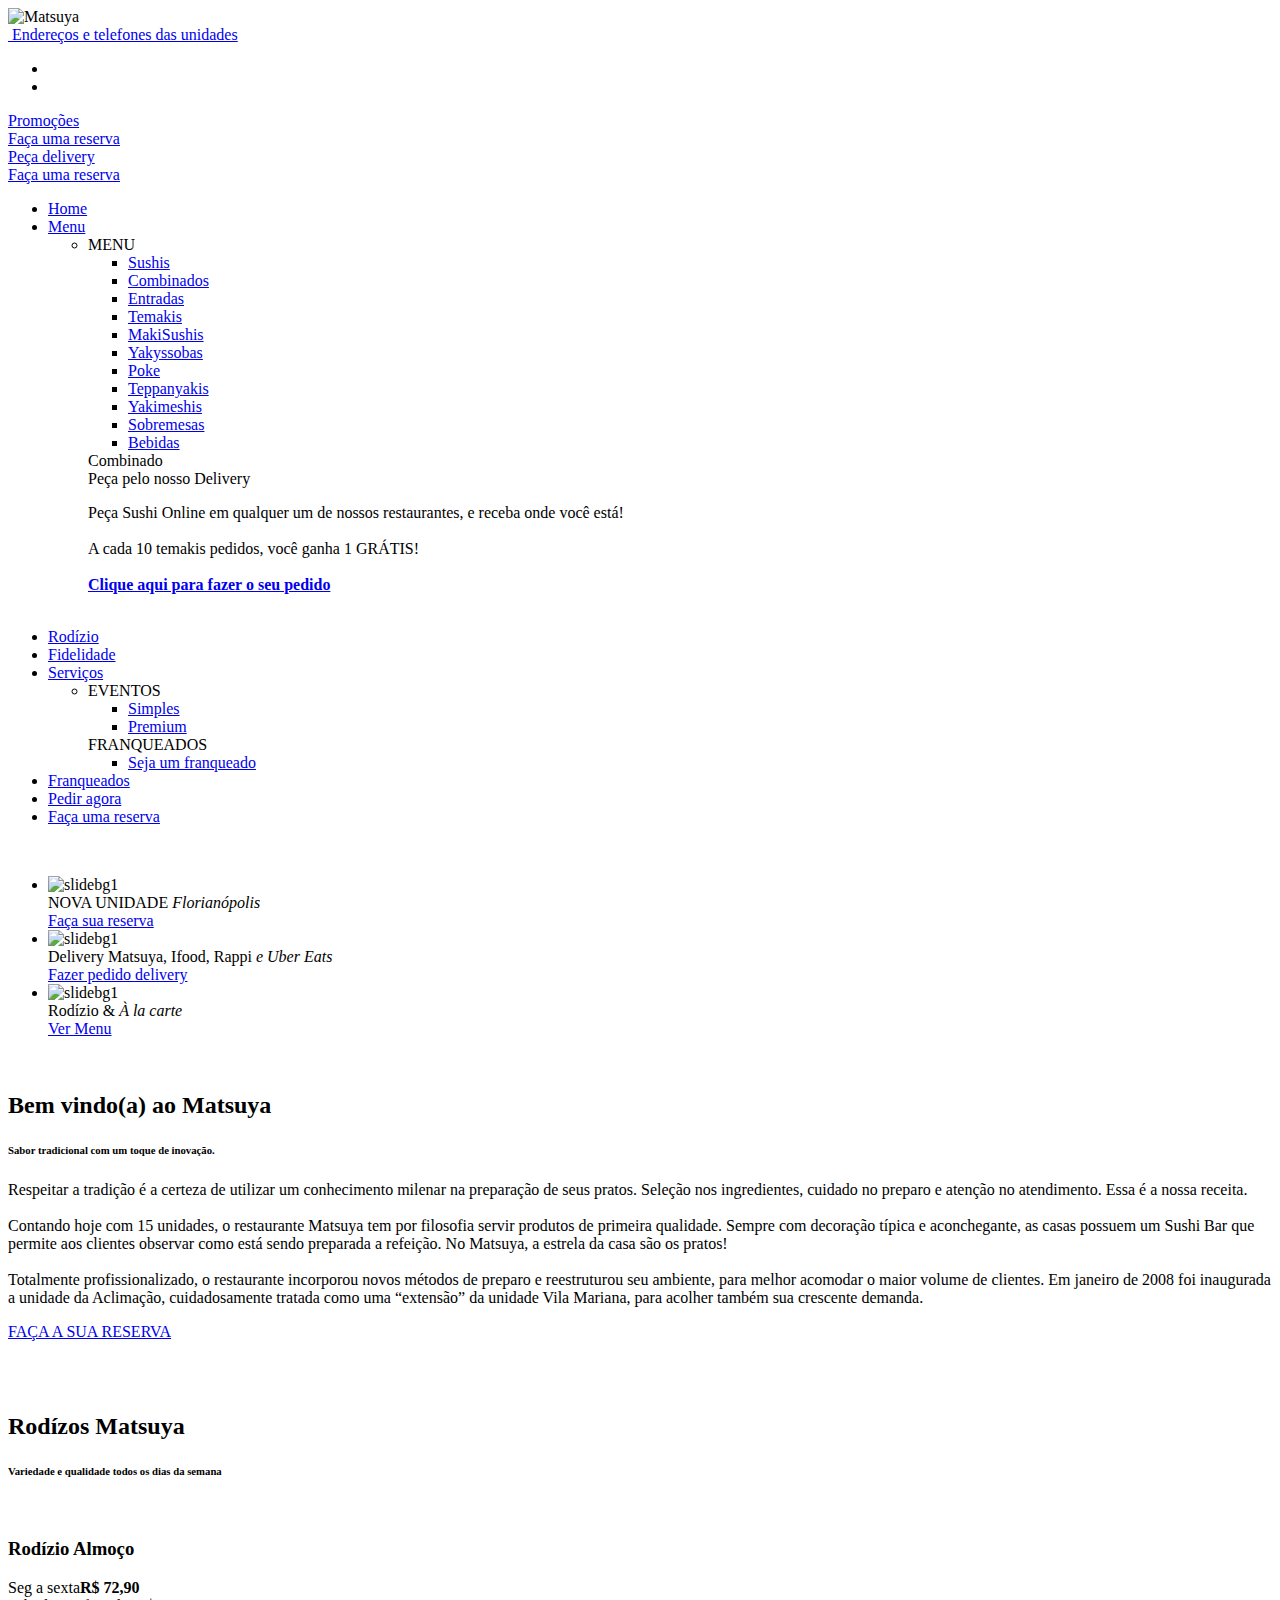
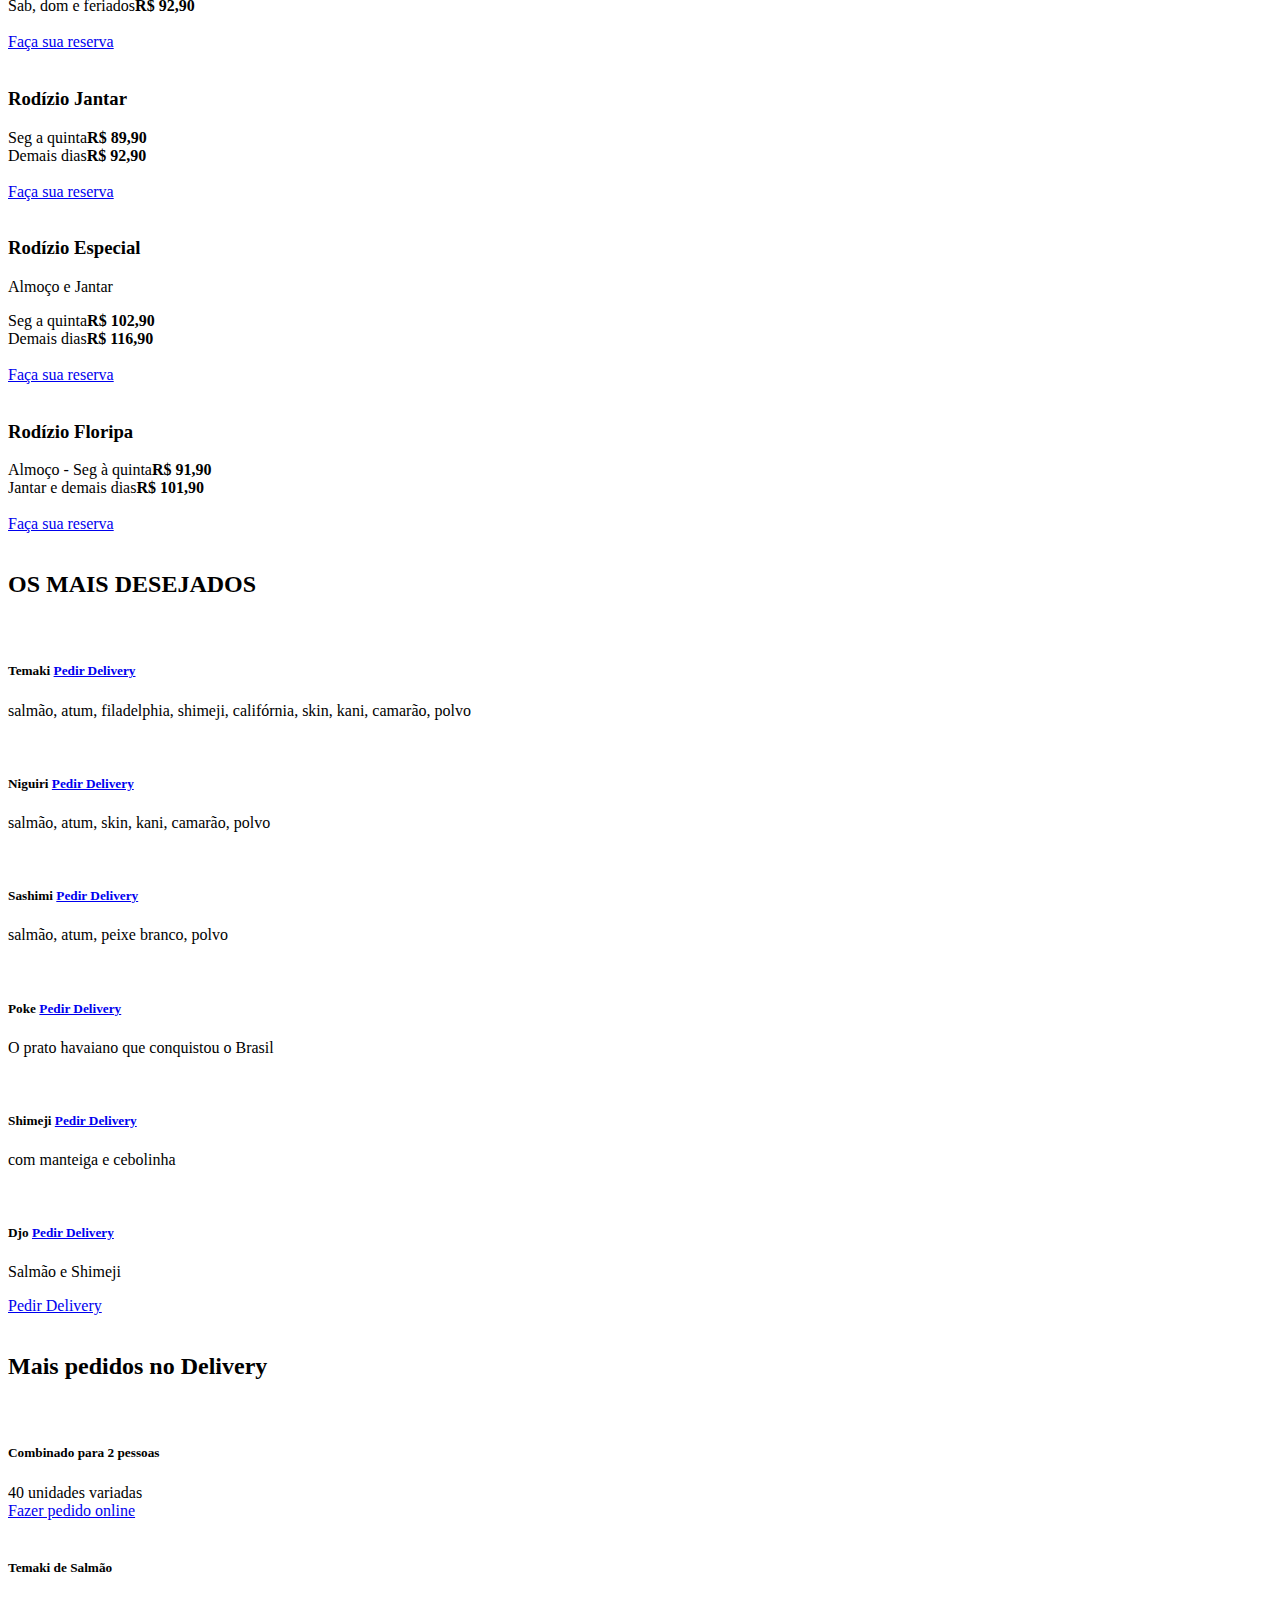
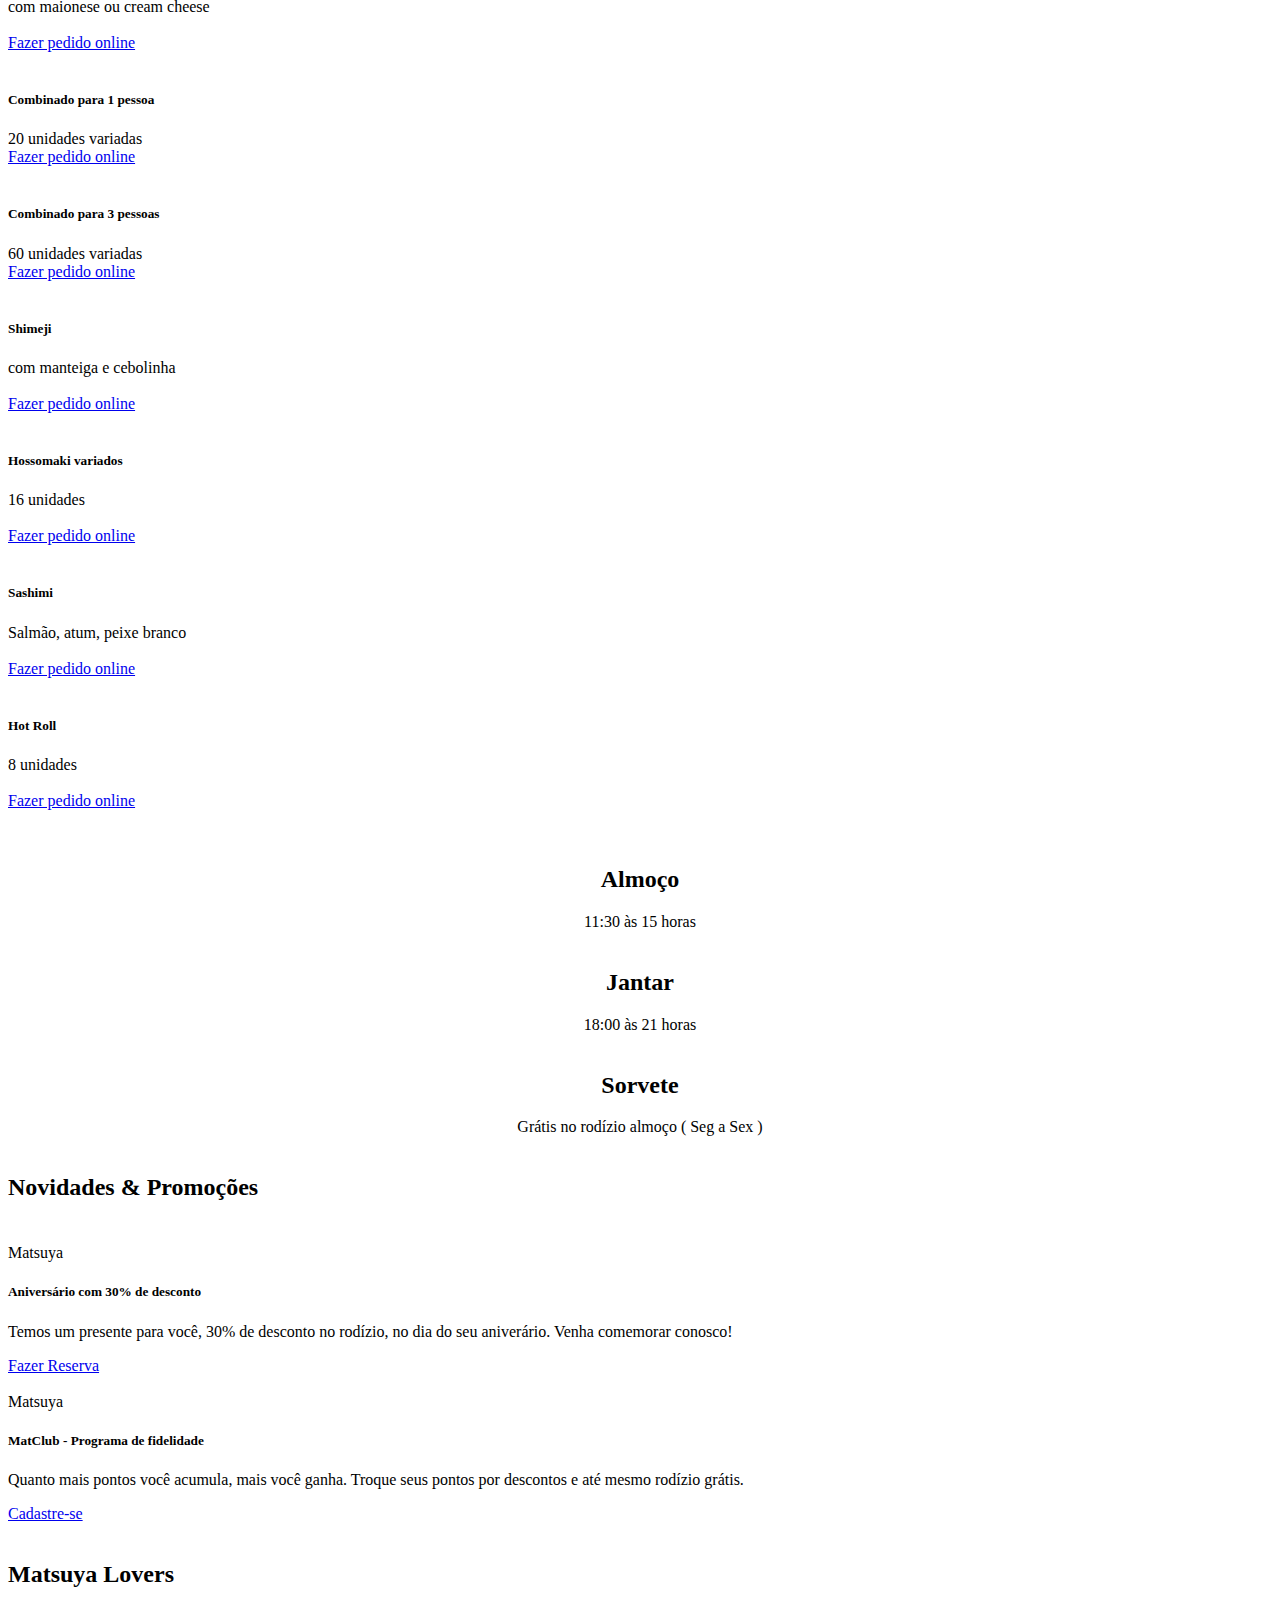
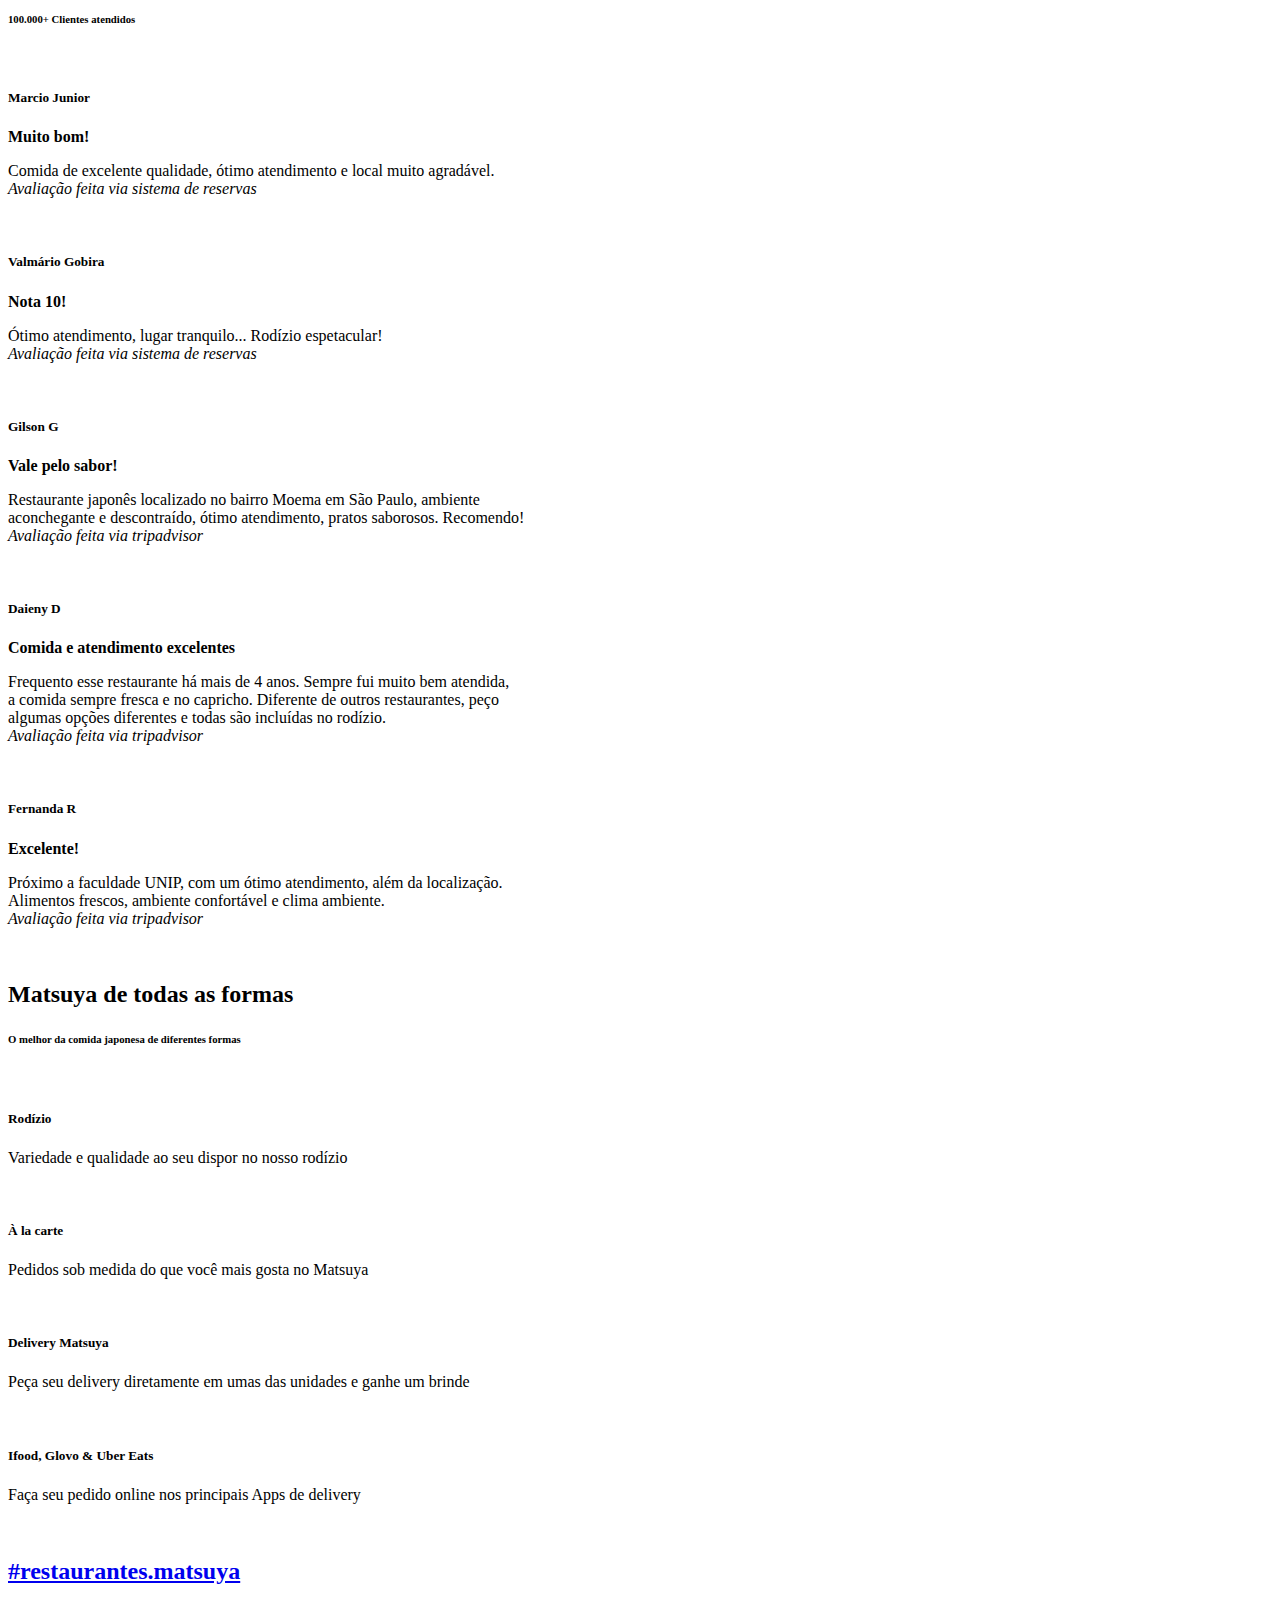
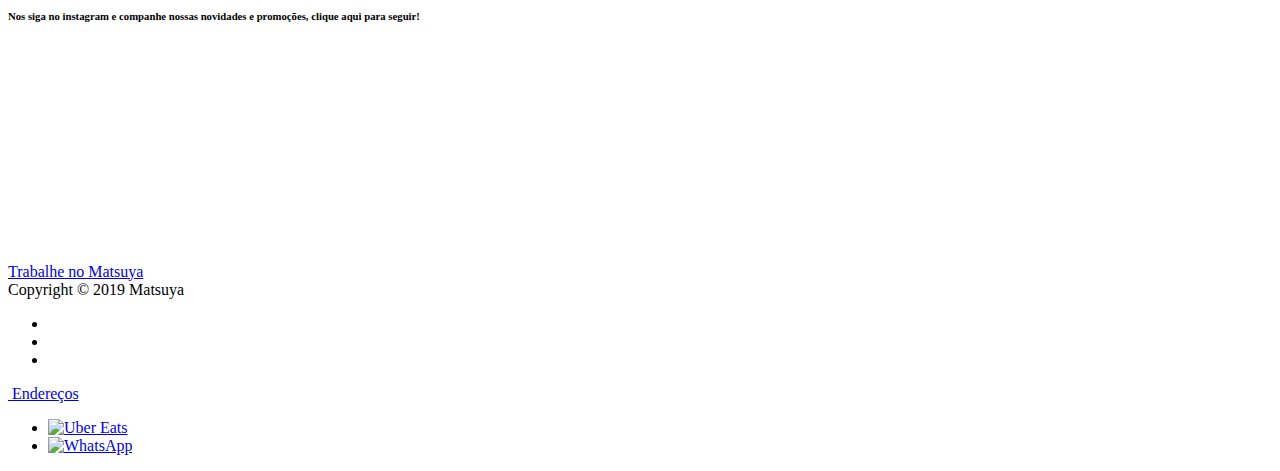
==== index.html @ e3bfd345 "restaurante" ====
<!DOCTYPE html><html lang="pt">

<head>
	<meta http-equiv="Content-Type" content="text/html; charset=utf-8">
	<meta http-equiv="X-UA-Compatible" content="IE=edge">
	<meta name="viewport" content="width=device-width, initial-scale=1">
	<title>Matsuya - Restaurante Japon&ecirc;s - Rod&iacute;zio completo, &Agrave; la carte e Delivery</title>
	<link href="lobi/font-awesome/css/font-awesome.min.css" rel="stylesheet" />
	<link href="lobi/demo/demo.css" rel="stylesheet" />
	<link href="lobi/bootstrap/dist/css/bootstrap.min.css" rel="stylesheet" />
	<link href="lobi/dist/css/Lobibox.min.css" rel="stylesheet" />
	<link href="lobi/css/lobibox.css" rel="stylesheet" />
	<script src="http://code.jquery.com/jquery-3.1.1.min.js"></script>
	<link href="plugin/bootstrap/bootstrap.css" rel="stylesheet" />
	<link href="plugin/bootstrap/datepicker.css" rel="stylesheet" />
	<link href="plugin/font-awesome/font-awesome.css" rel="stylesheet" />
	<link href="plugin/form-field/jquery.formstyler.css" rel="stylesheet" />
	<link href="plugin/revolution-plugin/extralayers.css" rel="stylesheet" />
	<link href="plugin/revolution-plugin/settings.css" rel="stylesheet" />
	<link href="plugin/owl-carousel/owl.carousel.css" rel="stylesheet" />
	<link href="plugin/owl-carousel/owl.theme.default.css" rel="stylesheet" />
	<link href="plugin/slick-slider/slick-theme.css" rel="stylesheet" />
	<link href="plugin/magnific/magnific-popup.css" rel="stylesheet" />
	<link href="plugin/scroll-bar/jquery.mCustomScrollbar.css" rel="stylesheet" />
	<link href="plugin/animation/animate.min.css" rel="stylesheet" />
	<link href="css/theme.css" rel="stylesheet" />
	<link href="css/responsive.css" rel="stylesheet" />
	<!--[if lt IE 9]>
      <script src="https://oss.maxcdn.com/html5shiv/3.7.3/html5shiv.min.js"></script>
      <script src="https://oss.maxcdn.com/respond/1.4.2/respond.min.js"></script>
    <![endif]-->
	<link href="/apple-touch-icon.png" rel="apple-touch-icon" sizes="180x180" />
	<link href="/favicon-32x32.png" rel="icon" sizes="32x32" type="image/png" />
	<link href="/favicon-16x16.png" rel="icon" sizes="16x16" type="image/png" />
	<link href="/site.webmanifest" rel="manifest" />
	<link color="#5bbad5" href="/safari-pinned-tab.svg" rel="mask-icon" />
	<meta name="msapplication-TileColor" content="#da532c">
	<meta name="theme-color" content="#ffffff"><!-- Global site tag (gtag.js) - Google Analytics -->
	<script async src="https://www.googletagmanager.com/gtag/js?id=UA-86337614-1"></script>
	<script>
		window.dataLayer = window.dataLayer || [];
		function gtag() { dataLayer.push(arguments); }
		gtag('js', new Date());

		gtag('config', 'UA-86337614-1');
	</script>
</head>

<body>
	<!-- Page pre loader -->
	<div id="pre-loader">
		<div class="loader-holder">
			<div class="frame"><img alt="Matsuya" src="images/Preloader.gif" /></div>
		</div>
	</div>

	<div class="wrapper">
		<!-- Start Header -->
		<header>
			<div class="header-part header-reduce sticky">
				<div class="header-top">
					<div class="container">
						<div class="header-top-inner">
							<div class="header-top-left"><a class="top-cell" href="reserva-online.html"><img alt="" src="images/fon.png" /> <span>Endere&ccedil;os e telefones das unidades</span></a></div>

							<div class="header-top-right">
								<div class="social-top">
									<ul>
										<li><a href="https://www.facebook.com/restaurantes.matsuya/" target="_blank"><i class="fa fa-facebook" aria-hidden="true"></i></a></li>
										<li><a href="https://www.instagram.com/restaurantes.matsuya" target="_blank"><i class="fa fa-instagram" aria-hidden="true"></i></a></li>
									</ul>
								</div>
							</div>
						</div>
					</div>
				</div>

				<div class="header-bottom">
					<div class="container">
						<div class="header-info">
							<div class="header-info-inner">
								<div class="book-table header-collect"><a href="reserva-online.html"><img alt="" src="images/icon-basket-original.png" />Promoções</a></div>
								<div class="book-table header-collect book-md"><a href="reserva-online.html"><img alt="" src="images/icon-table.png" />Fa&ccedil;a uma reserva</a></div>
								<div class="shop-cart header-collect"><a href="javascript:;"><img alt="" src="images/icon-basket.png" />Pe&ccedil;a delivery</a></div>
							</div>
						</div>

						<div class="menu-icon">
							<a href="#" class="hambarger">
								<span class="bar-1"></span>
								<span class="bar-2"></span>
								<span class="bar-3"></span>
							</a>
						</div>

						<div class="book-table header-collect book-sm"><a data-target="#booktable" data-toggle="modal" href="#"><img alt="" src="images/icon-table.png" />Fa&ccedil;a uma reserva</a></div>

						<div class="menu-main">
							<ul>
								<li class="no-child"><a href="index.html">Home</a></li>
								<li class="mega-menu"><a href="cardapio.html">Menu</a>
									<ul class="drop-nav">
										<li>
											<div class="drop-mega-part">
												<div class="row">
													<div class="col-md-5 col-sm-12 col-xs-12"><span class="mega-title">MENU</span>
														<div class="row">
															<div class="col-md-6 col-sm-12 col-xs-12">
																<ul>
																	<li><a href="cardapio.html">Sushis</a></li>
																	<li><a href="cardapio.html">Combinados</a></li>
																	<li><a href="cardapio.html">Entradas</a></li>
																	<li><a href="cardapio.html">Temakis</a></li>
																	<li><a href="cardapio.html">MakiSushis</a></li>
																	<li><a href="cardapio.html">Yakyssobas</a></li>
																	<li><a href="cardapio.html">Poke</a></li>
																</ul>
															</div>

															<div class="col-md-6 col-sm-12 col-xs-12">
																<ul>
																	<li><a href="cardapio.html">Teppanyakis</a></li>
																	<li><a href="cardapio.html">Yakimeshis</a></li>
																	<li><a href="cardapio.html">Sobremesas</a></li>
																	<li><a href="cardapio.html">Bebidas</a></li>
																</ul>
															</div>
														</div>
													</div>

													<div class="col-md-2 col-sm-12 col-xs-12"><span class="mega-title">Combinado</span> <img alt="" src="images/img13.png" /></div>

													<div class="col-md-5 col-sm-12 col-xs-12">
														<div class="mega-preview"><span class="mega-title">Pe&ccedil;a pelo nosso Delivery</span>

															<p>Pe&ccedil;a Sushi Online em qualquer um de nossos restaurantes, e receba onde voc&ecirc; est&aacute;!<br />
																<br />
																A cada 10 temakis pedidos, voc&ecirc; ganha 1 GR&Aacute;TIS!<br />
																<br />
																<a href="https://www.matsuyadelivery.com.br" target="_blank"><b>Clique aqui para fazer o seu pedido</b></a>
															</p>
														</div>

														<div class="mega-position"><img alt="" src="images/img14.png" /></div>
													</div>
												</div>
											</div>
										</li>
									</ul>
								</li>
								<li class="no-child"><a href="rodizio-comida-japonesa.html">Rod&iacute;zio</a></li>
								<li class="no-child"><a href="fidelidade.html">Fidelidade</a></li>
								<li class="mega-menu"><a href="eventos/">Serviços</a>
									<ul class="drop-nav">
										<li>
											<div class="drop-mega-part">
												<div class="row">
													<div class="col-md-2 col-sm-12 col-xs-12"><span class="mega-title">EVENTOS</span>
														<div class="row">
															<div class="col-md-6 col-sm-12 col-xs-12">
																<ul>
																	<li><a href="eventos/index.html">Simples</a></li>
																	<li><a href="eventos/premium.html">Premium</a></li>
																</ul>
															</div>
														</div>
													</div>
													<div class="col-md-5 col-sm-12 col-xs-12"><span class="mega-title">FRANQUEADOS</span>
														<div class="row">
															<div class="col-md-6 col-sm-12 col-xs-12">
																<ul>
																	<li><a href="franqueados">Seja um franqueado</a></li>
																</ul>
															</div>
														</div>
													</div>
												</div>
											</div>
										</li>
									</ul>
								</li>
								<!-- <li class="no-child"><a href="reserva-online.html">Promo&ccedil;&otilde;es</a></li> -->
								<li class="only-mobile no-child"><a href="franqueados">Franqueados</a></li>
								<li class="only-mobile no-child shop-cart"><a href="javascript:;">Pedir agora</a></li>
								<li class="only-mobile no-child"><a href="reserva-online.html">Faça uma reserva</a></li>
							</ul>
						</div>

						<div class="logo"><a href="index.html"><img alt="" src="images/logo.png" /></a></div>
					</div>
				</div>
			</div>
		</header>
		<!-- End Header -->
		<!-- Start Main -->

		<main>
			<div class="main-part">
				<!-- Start Slider Part -->
				<section class="home-slider">
					<div class="tp-banner-container">
						<div class="tp-banner">
							<ul>
								<li data-masterspeed="1000" data-saveperformance="on" data-slotamount="2" data-thumb="" data-title="Slide" data-transition="zoomout"><img alt="slidebg1" data-bgfit="cover" data-bgposition="center center" data-bgrepeat="no-repeat" data-lazyload="images/slider3.jpg" src="images/dummy.png" /> <!-- LAYERS -->
									<div class="tp-caption very_large_text" data-customin="x:0;y:0;z:0;rotationX:90;rotationY:0;rotationZ:0;scaleX:1;scaleY:1;skewX:0;skewY:0;opacity:0;transformPerspective:200;transformOrigin:50% 0%;" data-customout="x:0;y:0;z:0;rotationX:0;rotationY:0;rotationZ:0;scaleX:0.75;scaleY:0.75;skewX:0;skewY:0;opacity:0;transformPerspective:600;transformOrigin:50% 50%;" data-easing="Back.easeInOut" data-endspeed="300" data-hoffset="0" data-speed="1000" data-start="500" data-x="center" data-y="250">NOVA <span>UNIDADE</span> <i>Florian&oacute;polis</i></div>
									<!-- LAYERS -->

									<div class="tp-caption medium_text" data-customin="x:0;y:0;z:0;rotationX:90;rotationY:0;rotationZ:0;scaleX:1;scaleY:1;skewX:0;skewY:0;opacity:0;transformPerspective:200;transformOrigin:50% 0%;" data-customout="x:0;y:0;z:0;rotationX:0;rotationY:0;rotationZ:0;scaleX:0.75;scaleY:0.75;skewX:0;skewY:0;opacity:0;transformPerspective:600;transformOrigin:50% 50%;" data-easing="Back.easeInOut" data-endspeed="300" data-hoffset="0" data-speed="1000" data-start="500" data-x="center" data-y="340"></div>
									<!-- LAYERS -->

									<div class="tp-caption" data-customin="x:0;y:0;z:0;rotationX:90;rotationY:0;rotationZ:0;scaleX:1;scaleY:1;skewX:0;skewY:0;opacity:0;transformPerspective:200;transformOrigin:50% 0%;" data-customout="x:0;y:0;z:0;rotationX:0;rotationY:0;rotationZ:0;scaleX:0.75;scaleY:0.75;skewX:0;skewY:0;opacity:0;transformPerspective:600;transformOrigin:50% 50%;" data-easing="Back.easeInOut" data-endspeed="300" data-hoffset="0" data-speed="1000" data-start="500" data-x="center" data-y="425"><a class="button-white" href="reserva-online.html">Fa&ccedil;a sua reserva</a></div>
								</li>

								<li data-masterspeed="1000" data-saveperformance="on" data-slotamount="2" data-thumb="" data-title="Slide" data-transition="zoomout"><img alt="slidebg1" data-bgfit="cover" data-bgposition="center center" data-bgrepeat="no-repeat" data-lazyload="images/slider2.jpg" src="images/dummy.png" /> <!-- LAYERS -->
									<div class="tp-caption very_large_text" data-customin="x:0;y:0;z:0;rotationX:90;rotationY:0;rotationZ:0;scaleX:1;scaleY:1;skewX:0;skewY:0;opacity:0;transformPerspective:200;transformOrigin:50% 0%;" data-customout="x:0;y:0;z:0;rotationX:0;rotationY:0;rotationZ:0;scaleX:0.75;scaleY:0.75;skewX:0;skewY:0;opacity:0;transformPerspective:600;transformOrigin:50% 50%;" data-easing="Back.easeInOut" data-endspeed="300" data-hoffset="0" data-speed="1000" data-start="500" data-x="center" data-y="250">Delivery Matsuya, <span>Ifood,</span> Rappi<i> e Uber Eats</i></div>
									<!-- LAYERS -->

									<div class="tp-caption medium_text" data-customin="x:0;y:0;z:0;rotationX:90;rotationY:0;rotationZ:0;scaleX:1;scaleY:1;skewX:0;skewY:0;opacity:0;transformPerspective:200;transformOrigin:50% 0%;" data-customout="x:0;y:0;z:0;rotationX:0;rotationY:0;rotationZ:0;scaleX:0.75;scaleY:0.75;skewX:0;skewY:0;opacity:0;transformPerspective:600;transformOrigin:50% 50%;" data-easing="Back.easeInOut" data-endspeed="300" data-hoffset="0" data-speed="1000" data-start="500" data-x="center" data-y="340"></div>
									<!-- LAYERS -->

									<div class="tp-caption shop-cart" data-customin="x:0;y:0;z:0;rotationX:90;rotationY:0;rotationZ:0;scaleX:1;scaleY:1;skewX:0;skewY:0;opacity:0;transformPerspective:200;transformOrigin:50% 0%;" data-customout="x:0;y:0;z:0;rotationX:0;rotationY:0;rotationZ:0;scaleX:0.75;scaleY:0.75;skewX:0;skewY:0;opacity:0;transformPerspective:600;transformOrigin:50% 50%;" data-easing="Back.easeInOut" data-endspeed="300" data-hoffset="0" data-speed="1000" data-start="500" data-x="center" data-y="425">
										<a class="button-white" href="javascript:;">Fazer pedido delivery</a>
									</div>
								</li>

								<li data-masterspeed="1000" data-saveperformance="on" data-slotamount="2" data-thumb="" data-title="Slide" data-transition="zoomout"><img alt="slidebg1" data-bgfit="cover" data-bgposition="center center" data-bgrepeat="no-repeat" data-lazyload="images/slider1a.jpg" src="images/dummy.png" /> <!-- LAYERS -->
									<div class="tp-caption very_large_text" data-customin="x:0;y:0;z:0;rotationX:90;rotationY:0;rotationZ:0;scaleX:1;scaleY:1;skewX:0;skewY:0;opacity:0;transformPerspective:200;transformOrigin:50% 0%;" data-customout="x:0;y:0;z:0;rotationX:0;rotationY:0;rotationZ:0;scaleX:0.75;scaleY:0.75;skewX:0;skewY:0;opacity:0;transformPerspective:600;transformOrigin:50% 50%;" data-easing="Back.easeInOut" data-endspeed="300" data-hoffset="0" data-speed="1000" data-start="500" data-x="center" data-y="250">Rod&iacute;zio <span>&amp; </span> <i>&Agrave; la carte</i></div>
									<!-- LAYERS -->

									<div class="tp-caption medium_text" data-customin="x:0;y:0;z:0;rotationX:90;rotationY:0;rotationZ:0;scaleX:1;scaleY:1;skewX:0;skewY:0;opacity:0;transformPerspective:200;transformOrigin:50% 0%;" data-customout="x:0;y:0;z:0;rotationX:0;rotationY:0;rotationZ:0;scaleX:0.75;scaleY:0.75;skewX:0;skewY:0;opacity:0;transformPerspective:600;transformOrigin:50% 50%;" data-easing="Back.easeInOut" data-endspeed="300" data-hoffset="0" data-speed="1000" data-start="500" data-x="center" data-y="340"></div>
									<!-- LAYERS -->

									<div class="tp-caption" data-customin="x:0;y:0;z:0;rotationX:90;rotationY:0;rotationZ:0;scaleX:1;scaleY:1;skewX:0;skewY:0;opacity:0;transformPerspective:200;transformOrigin:50% 0%;" data-customout="x:0;y:0;z:0;rotationX:0;rotationY:0;rotationZ:0;scaleX:0.75;scaleY:0.75;skewX:0;skewY:0;opacity:0;transformPerspective:600;transformOrigin:50% 50%;" data-easing="Back.easeInOut" data-endspeed="300" data-hoffset="0" data-speed="1000" data-start="500" data-x="center" data-y="425"><a class="button-white" href="cardapio.html">Ver Menu</a></div>
								</li>
							</ul>
						</div>
					</div>
				</section>
				<!-- End Slider Part -->
				<!-- Start Welcome Part -->

				<section class="welcome-part home-icon" id="reach-to">
					<div class="icon-default"><a class="scroll" href="#reach-to"><img alt="" src="images/scroll-arrow.png" /></a></div>

					<div class="container">
						<div class="build-title">
							<h2>Bem vindo(a) ao Matsuya</h2>

							<h6>Sabor tradicional com um toque de inova&ccedil;&atilde;o.</h6>
						</div>

						<div class="row">
							<div class="col-md-6 col-sm-6 col-xs-12 wow fadeInDown" data-wow-delay="300ms" data-wow-duration="1000ms">
								<p>Respeitar a tradi&ccedil;&atilde;o &eacute; a certeza de utilizar um conhecimento milenar na prepara&ccedil;&atilde;o de seus pratos. Sele&ccedil;&atilde;o nos ingredientes, cuidado no preparo e aten&ccedil;&atilde;o no atendimento. Essa &eacute; a nossa receita.<br />
									<br />
									Contando hoje com 15&nbsp;unidades, o restaurante Matsuya tem por filosofia servir produtos de primeira qualidade. Sempre com decora&ccedil;&atilde;o t&iacute;pica e aconchegante, as casas possuem um Sushi Bar que permite aos clientes observar como est&aacute; sendo preparada a refei&ccedil;&atilde;o. No Matsuya, a estrela da casa s&atilde;o os pratos!<br />
									<br />
									Totalmente profissionalizado, o restaurante incorporou novos m&eacute;todos de preparo e reestruturou seu ambiente, para melhor acomodar o maior volume de clientes. Em janeiro de 2008 foi inaugurada a unidade da Aclima&ccedil;&atilde;o, cuidadosamente tratada como uma &ldquo;extens&atilde;o&rdquo; da unidade Vila Mariana, para acolher tamb&eacute;m sua crescente demanda.
								</p>

								<p><a class="btn-black" href="reserva-online.html">FA&Ccedil;A A SUA RESERVA</a></p>
							</div>

							<div class="col-md-6 col-sm-6 col-xs-12 wow fadeInUp" data-wow-delay="300ms" data-wow-duration="1000ms"><img alt="" src="images/img2.png" /></div>
						</div>
					</div>
				</section>
			</div>
			<!-- End Welcome Part -->
			<!-- Start Dishes Part -->

			<section class="dishes banner-bg invert invert-black home-icon wow fadeInDown" data-background="images/banner1.jpg" data-wow-delay="300ms" data-wow-duration="1000ms">
				<div class="icon-default icon-black" id="r2"><img alt="" src="images/icon5.png" /></div>
				<a id="precorod"></a>

				<div class="container" id="pr">
					<div class="build-title" id="pr">
						<h2>Rod&iacute;zos Matsuya</h2>

						<h6>Variedade e qualidade todos os dias da semana</h6>
					</div>

					<div class="slider multiple-items">
						<div class="product-blog"><img alt="" src="images/product1.png" />
							<h3>Rod&iacute;zio Almo&ccedil;o</h3>
							Seg a sexta<strong class="txt-default">R$ 72,90</strong><br />
							Sab, dom e feriados<strong class="txt-default">R$ 92,90</strong><br />
							&nbsp;
							<div class="tp-caption" data-customin="x:0;y:0;z:0;rotationX:90;rotationY:0;rotationZ:0;scaleX:1;scaleY:1;skewX:0;skewY:0;opacity:0;transformPerspective:200;transformOrigin:50% 0%;" data-customout="x:0;y:0;z:0;rotationX:0;rotationY:0;rotationZ:0;scaleX:0.75;scaleY:0.75;skewX:0;skewY:0;opacity:0;transformPerspective:600;transformOrigin:50% 50%;" data-easing="Back.easeInOut" data-endspeed="300" data-hoffset="0" data-speed="1000" data-start="500" data-x="center" data-y="425"><a class="button-white" href="reserva-online.html">Fa&ccedil;a sua reserva</a></div>
						</div>

						<div class="product-blog"><img alt="" src="images/product2.png" />
							<h3>Rod&iacute;zio Jantar</h3>
							Seg a quinta<strong class="txt-default">R$ 89,90</strong><br />
							Demais dias<strong class="txt-default">R$ 92,90</strong><br />
							&nbsp;
							<div class="tp-caption" data-customin="x:0;y:0;z:0;rotationX:90;rotationY:0;rotationZ:0;scaleX:1;scaleY:1;skewX:0;skewY:0;opacity:0;transformPerspective:200;transformOrigin:50% 0%;" data-customout="x:0;y:0;z:0;rotationX:0;rotationY:0;rotationZ:0;scaleX:0.75;scaleY:0.75;skewX:0;skewY:0;opacity:0;transformPerspective:600;transformOrigin:50% 50%;" data-easing="Back.easeInOut" data-endspeed="300" data-hoffset="0" data-speed="1000" data-start="500" data-x="center" data-y="425"><a class="button-white" href="reserva-online.html">Fa&ccedil;a sua reserva</a></div>
						</div>

						<div class="product-blog"><img alt="" src="images/premium.png" />
							<h3>Rod&iacute;zio Especial</h3>
							<p>Almo&ccedil;o e Jantar</p>
							Seg a quinta<strong class="txt-default">R$ 102,90</strong><br />
							Demais dias<strong class="txt-default">R$ 116,90</strong><br />
							&nbsp;
							<div class="tp-caption" data-customin="x:0;y:0;z:0;rotationX:90;rotationY:0;rotationZ:0;scaleX:1;scaleY:1;skewX:0;skewY:0;opacity:0;transformPerspective:200;transformOrigin:50% 0%;" data-customout="x:0;y:0;z:0;rotationX:0;rotationY:0;rotationZ:0;scaleX:0.75;scaleY:0.75;skewX:0;skewY:0;opacity:0;transformPerspective:600;transformOrigin:50% 50%;" data-easing="Back.easeInOut" data-endspeed="300" data-hoffset="0" data-speed="1000" data-start="500" data-x="center" data-y="425"><a class="button-white" href="reserva-online.html">Fa&ccedil;a sua reserva</a></div>
						</div>

						<div class="product-blog"><img alt="" src="images/product3.png" />
							<h3>Rodízio Floripa</h3>
							Almoço - Seg à quinta<strong class="txt-default">R$ 91,90</strong><br />
							Jantar e demais dias<strong class="txt-default">R$ 101,90</strong><br />
							&nbsp;
							<div class="tp-caption" data-customin="x:0;y:0;z:0;rotationX:90;rotationY:0;rotationZ:0;scaleX:1;scaleY:1;skewX:0;skewY:0;opacity:0;transformPerspective:200;transformOrigin:50% 0%;" data-customout="x:0;y:0;z:0;rotationX:0;rotationY:0;rotationZ:0;scaleX:0.75;scaleY:0.75;skewX:0;skewY:0;opacity:0;transformPerspective:600;transformOrigin:50% 50%;" data-easing="Back.easeInOut" data-endspeed="300" data-hoffset="0" data-speed="1000" data-start="500" data-x="center" data-y="425"><a class="button-white" href="reserva-online.html">Fa&ccedil;a sua reserva</a></div>
						</div>
					</div>
				</div>
			</section>
			<!-- End Dishes Part -->
			<!-- Start Menu Part -->

			<section class="special-menu bg-skeen home-icon wow fadeInDown" data-wow-delay="300ms" data-wow-duration="1000ms">
				<div class="icon-default icon-skeen"><img alt="" src="images/icon6.png" /></div>

				<div class="container">
					<div class="build-title">
						<h2>OS MAIS DESEJADOS</h2>

						<h6></h6>
					</div>

					<div class="menu-wrapper">
						<div class="portfolioContainer row">
							<div class="col-md-6 col-sm-6 col-xs-12 isotope-item breakfast">
								<div class="menu-list shop-cart">
									<span class="menu-list-product"><img alt="" src="images/img3.png" /></span>
									<h5>Temaki <span><a href="javascript:;">Pedir Delivery</a></span></h5>
									<p>salm&atilde;o, atum, filadelphia, shimeji, calif&oacute;rnia, skin, kani, camar&atilde;o, polvo</p>
								</div>
							</div>

							<div class="col-md-6 col-sm-6 col-xs-12 isotope-item lunch">
								<div class="menu-list shop-cart">
									<span class="menu-list-product"><img alt="" src="images/img4.png" /> </span>
									<h5>Niguiri <span><a href="javascript:;">Pedir Delivery</a></span></h5>
									<p>salm&atilde;o, atum, skin, kani, camar&atilde;o, polvo</p>
								</div>
							</div>

							<div class="col-md-6 col-sm-6 col-xs-12 isotope-item dessert">
								<div class="menu-list shop-cart">
									<span class="menu-list-product"><img alt="" src="images/img5.png" /> </span>
									<h5>Sashimi <span><a href="javascript:;">Pedir Delivery</a></span></h5>
									<p>salm&atilde;o, atum, peixe branco, polvo</p>
								</div>
							</div>

							<div class="col-md-6 col-sm-6 col-xs-12 isotope-item dinner">
								<div class="menu-list shop-cart">
									<span class="menu-list-product"><img alt="" src="images/img6.png" /> </span>
									<h5>Poke <span><a href="javascript:;">Pedir Delivery</a></span></h5>
									<p>O prato havaiano que conquistou o Brasil</p>
								</div>
							</div>

							<div class="col-md-6 col-sm-6 col-xs-12 isotope-item freshfood">
								<div class="menu-list shop-cart">
									<span class="menu-list-product"><img alt="" src="images/img7.png" /> </span>
									<h5>Shimeji <span><a href="javascript:;">Pedir Delivery</a></span></h5>
									<p>com manteiga e cebolinha</p>
								</div>
							</div>

							<div class="col-md-6 col-sm-6 col-xs-12 isotope-item freshfood">
								<div class="menu-list shop-cart">
									<span class="menu-list-product"><img alt="" src="images/img8.png" /> </span>
									<h5>Djo <span><a href="javascript:;">Pedir Delivery</a></span></h5>
									<p>Salm&atilde;o e Shimeji</p>
								</div>
							</div>
						</div>

						<div class="btn-outer shop-cart">
							<a class="btn-main btn-shadow" href="javascript:;">Pedir Delivery</a>
						</div>
					</div>
				</div>

				<div class="float-main">
					<div class="icon-top-left"></div>

					<div class="icon-bottom-left"></div>

					<div class="icon-top-right"></div>

					<div class="icon-bottom-right"></div>
				</div>
			</section>
			<!-- End Menu Part -->
			<!-- Start Chef -->

			<section class="chef-part home-icon wow fadeInDown" data-wow-delay="300ms" data-wow-duration="1000ms">
				<div class="icon-default"><img alt="" src="images/icon11.png" /></div>

				<div class="container">
					<div class="build-title">
						<h2>Mais pedidos no Delivery</h2>

						<h6></h6>
					</div>

					<div class="owl-carousel owl-theme chef-slider" data-autoplay="true" data-autotime="5000" data-dots="false" data-items="4" data-laptop="3" data-mobile="1" data-nav="true" data-speed="1800" data-tablet="2">
						<div class="item">
							<div class="chef-blog">
								<div class="chef-inner">
									<div class="chef-member"><img alt="" src="images/chef1.png" /></div>

									<div class="chef-info">
										<h5>Combinado para 2 pessoas</h5>
										<span>40 unidades variadas</span>

										<div class="social-top"><a href="https://www.matsuyadelivery.com.br" target="_blank">Fazer pedido online</a></div>
									</div>
								</div>
							</div>
						</div>

						<div class="item">
							<div class="chef-blog">
								<div class="chef-inner">
									<div class="chef-member"><img alt="" src="images/chef2.png" /></div>

									<div class="chef-info">
										<h5>Temaki de Salm&atilde;o</h5>
										<span>com maionese ou cream cheese</span><br />
										&nbsp;
										<div class="social-top"><a href="https://www.matsuyadelivery.com.br" target="_blank">Fazer pedido online</a></div>
									</div>
								</div>
							</div>
						</div>

						<div class="item">
							<div class="chef-blog">
								<div class="chef-inner">
									<div class="chef-member"><img alt="" src="images/chef4.png" /></div>

									<div class="chef-info">
										<h5>Combinado para 1 pessoa</h5>
										<span>20 unidades variadas</span>

										<div class="social-top"><a href="https://www.matsuyadelivery.com.br" target="_blank">Fazer pedido online</a></div>
									</div>
								</div>
							</div>
						</div>

						<div class="item">
							<div class="chef-blog">
								<div class="chef-inner">
									<div class="chef-member"><img alt="" src="images/chef5.png" /></div>

									<div class="chef-info">
										<h5>Combinado para 3 pessoas</h5>
										<span>60 unidades variadas</span>

										<div class="social-top"><a href="https://www.matsuyadelivery.com.br" target="_blank">Fazer pedido online</a></div>
									</div>
								</div>
							</div>
						</div>

						<div class="item">
							<div class="chef-blog">
								<div class="chef-inner">
									<div class="chef-member"><img alt="" src="images/chef6.png" /></div>

									<div class="chef-info">
										<h5>Shimeji</h5>
										<span>com manteiga e cebolinha</span><br />
										&nbsp;
										<div class="social-top"><a href="https://www.matsuyadelivery.com.br" target="_blank">Fazer pedido online</a></div>
									</div>
								</div>
							</div>
						</div>

						<div class="item">
							<div class="chef-blog">
								<div class="chef-inner">
									<div class="chef-member"><img alt="" src="images/chef7.png" /></div>

									<div class="chef-info">
										<h5>Hossomaki variados</h5>
										<span>16 unidades</span><br />
										&nbsp;
										<div class="social-top"><a href="https://www.matsuyadelivery.com.br" target="_blank">Fazer pedido online</a></div>
									</div>
								</div>
							</div>
						</div>

						<div class="item">
							<div class="chef-blog">
								<div class="chef-inner">
									<div class="chef-member"><img alt="" src="images/chef8.png" /></div>

									<div class="chef-info">
										<h5>Sashimi</h5>
										<span>Salm&atilde;o, atum, peixe branco</span><br />
										&nbsp;
										<div class="social-top"><a href="https://www.matsuyadelivery.com.br" target="_blank">Fazer pedido online</a></div>
									</div>
								</div>
							</div>
						</div>

						<div class="item">
							<div class="chef-blog">
								<div class="chef-inner">
									<div class="chef-member"><img alt="" src="images/chef3.png" /></div>

									<div class="chef-info">
										<h5>Hot Roll</h5>
										<span>8 unidades </span><br />
										&nbsp;
										<div class="social-top"><a href="https://www.matsuyadelivery.com.br" target="_blank">Fazer pedido online</a></div>
									</div>
								</div>
							</div>
						</div>
					</div>
				</div>

				<div class="float-main">
					<div class="icon-top-left"></div>

					<div class="icon-bottom-left"></div>

					<div class="icon-top-right"></div>
				</div>
			</section>
			<!-- End Chef -->
			<!-- Start Food Hours -->

			<section class="food-hours home-icon wow fadeInDown" data-stellar-background-ratio="0.5" data-stellar-offset-parent="true" data-wow-delay="300ms" data-wow-duration="1000ms" style="background-image: url('images/banner2.jpg');">
				<div class="icon-default icon-gold"><img alt="" src="images/icon19a.png" /></div>

				<div class="container">
					<div class="food-blog">
						<div align="center" class="row">
							<div class="col-md-4 col-sm-4 col-xs-12 food-mxs">
								<div class="food-blog-inner">
									<div class="food-item">
										<div class="food-item-inner"><img alt="" src="images/icon16.png" /></div>
									</div>

									<h2>Almo&ccedil;o</h2>
									<span>11:30 &agrave;s 15 horas</span>
								</div>
							</div>

							<div class="col-md-4 col-sm-4 col-xs-12 food-mxs">
								<div class="food-blog-inner">
									<div class="food-item">
										<div class="food-item-inner"><img alt="" src="images/icon17.png" /></div>
									</div>

									<h2>Jantar</h2>
									<span>18:00 &agrave;s 21 horas</span>
								</div>
							</div>

							<div class="col-md-4 col-sm-4 col-xs-12 food-mxs">
								<div class="food-blog-inner">
									<div class="food-item">
										<div class="food-item-inner"><img alt="" src="images/icon18.png" /></div>
									</div>

									<h2>Sorvete</h2>
									<span>Gr&aacute;tis no rod&iacute;zio almo&ccedil;o ( Seg a Sex )</span>
								</div>
							</div>
						</div>
					</div>
				</div>
			</section>
			<!-- End Food Hours -->
			<!-- Start Feature Blog -->

			<section class="feature-blog-wrap bg-skeen home-icon wow fadeInDown" data-wow-delay="300ms" data-wow-duration="1000ms">
				<div class="icon-default icon-skeen"><img alt="" src="images/icon20.png" /></div>

				<div class="container">
					<div class="build-title">
						<h2>Novidades &amp; Promo&ccedil;&otilde;es</h2>

						<h6></h6>
					</div>

					<div class="feature-blog">
						<div class="owl-carousel owl-theme" data-autoplay="true" data-autotime="5000" data-dots="false" data-items="3" data-laptop="3" data-mobile="1" data-nav="true" data-speed="1800" data-tablet="2">
							<div class="item">
								<div class="feature-img"><img alt="" src="images/feature1.jpg" />
									<!--<div class="date-feature">30%
                                            <br> <small>OFF</small></div>!-->
								</div>

								<div class="feature-info"><span>Matsuya</span>

									<h5>Anivers&aacute;rio com 30% de desconto</h5>

									<p>Temos um presente para voc&ecirc;, 30% de desconto no rod&iacute;zio, no dia do seu aniver&aacute;rio. Venha comemorar conosco!</p>
									<a href="reserva-online.html">Fazer Reserva </a>
								</div>
							</div>

							<div class="item">
								<div class="feature-img"><img alt="" src="images/feature2.jpg" />
									<!--<div class="date-feature">20%
                                            <br> <small>OFF</small></div>!-->
								</div>

								<div class="feature-info"><span>Matsuya</span>

									<h5>MatClub - Programa de fidelidade</h5>

									<p>Quanto mais pontos voc&ecirc; acumula, mais voc&ecirc; ganha. Troque seus pontos por descontos e at&eacute; mesmo rod&iacute;zio gr&aacute;tis.</p>
									<a href="fidelidade.html">Cadastre-se </a>
								</div>
							</div>
							<!--  <div class="item">
                                    <div class="feature-img">
                                        <img src="images/feature1.jpg" alt="">
                                        <div class="date-feature">27
                                            <br> <small>may</small></div>
                                    </div>
                                    <div class="feature-info">
                                        <span><i class="icon-user"></i> By Ali TUFAN</span>
                                        <span><i class="icon-comment"></i> 5 Comments</span>
                                        <h5>Easy Sparkling Sangria</h5>
                                        <p>Aptent taciti sociosqu ad litora euismod atras vulputate iltricies etri elit class.</p>
                                        <a href="#">Read More <i class="icon-more"></i></a>
                                    </div>
                                </div>
                                <div class="item">
                                    <div class="feature-img">
                                        <img src="images/feature2.jpg" alt="">
                                        <div class="date-feature">27
                                            <br> <small>may</small></div>
                                    </div>
                                    <div class="feature-info">
                                        <span><i class="icon-user"></i> By Ali TUFAN</span>
                                        <span><i class="icon-comment"></i> 5 Comments</span>
                                        <h5>Disclosue - Real food here</h5>
                                        <p>Aptent taciti sociosqu ad litora euismod atras vulputate iltricies etri elit class.</p>
                                        <a href="#">Read More <i class="icon-more"></i></a>
                                    </div>
                                </div>
                                <div class="item">
                                    <div class="feature-img">
                                        <img src="images/feature3.jpg" alt="">
                                        <div class="date-feature">27
                                            <br> <small>may</small></div>
                                    </div>
                                    <div class="feature-info">
                                        <span><i class="icon-user"></i> By Ali TUFAN</span>
                                        <span><i class="icon-comment"></i> 5 Comments</span>
                                        <h5>The Best Drink on Market</h5>
                                        <p>Aptent taciti sociosqu ad litora euismod atras vulputate iltricies etri elit class.</p>
                                        <a href="#">Read More <i class="icon-more"></i></a>
                                    </div>
                                </div>!-->
						</div>
					</div>
				</div>
			</section>
			<!-- End Feature Blog -->
			<!-- Start Client Say -->

			<section class="client banner-bg invert invert-black home-icon wow fadeInDown" data-background="images/banner3.jpg" data-wow-delay="300ms" data-wow-duration="1000ms">
				<div class="icon-default icon-clientes"><img alt="" src="images/icon21.png" /></div>

				<div class="container">
					<div class="build-title">
						<h2>Matsuya Lovers</h2>

						<h6>100.000+ Clientes atendidos</h6>
					</div>

					<div class="client-say">
						<div class="owl-carousel owl-theme" data-autoplay="true" data-autotime="5000" data-dots="true" data-items="1" data-laptop="1" data-mobile="1" data-nav="false" data-speed="1800" data-tablet="1">
							<div class="item">
								<p><img alt="" src="images/client1.png" /></p>

								<h5>Marcio Junior</h5>

								<p><b>Muito bom!</b></p>

								<p>Comida de excelente qualidade, &oacute;timo atendimento e local muito agrad&aacute;vel.<br />
									<i>Avalia&ccedil;&atilde;o feita via sistema de reservas</i>
								</p>
							</div>

							<div class="item">
								<p><img alt="" src="images/client2.png" /></p>

								<h5>Valm&aacute;rio Gobira</h5>

								<p><b>Nota 10!</b></p>

								<p>&Oacute;timo atendimento, lugar tranquilo... Rod&iacute;zio espetacular!<br />
									<i>Avalia&ccedil;&atilde;o feita via sistema de reservas</i>
								</p>
							</div>

							<div class="item">
								<p><img alt="" src="images/client3.png" /></p>

								<h5>Gilson G</h5>

								<p><b>Vale pelo sabor!</b></p>

								<p>Restaurante japon&ecirc;s localizado no bairro Moema em S&atilde;o Paulo, ambiente<br />
									aconchegante e descontra&iacute;do, &oacute;timo atendimento, pratos saborosos. Recomendo!<br />
									<i>Avalia&ccedil;&atilde;o feita via tripadvisor</i>
								</p>
							</div>

							<div class="item">
								<p><img alt="" src="images/client4.png" /></p>

								<h5>Daieny D</h5>

								<p><b>Comida e atendimento excelentes</b></p>

								<p>Frequento esse restaurante h&aacute; mais de 4 anos. Sempre fui muito bem atendida,<br />
									a comida sempre fresca e no capricho. Diferente de outros restaurantes, pe&ccedil;o<br />
									algumas op&ccedil;&otilde;es diferentes e todas s&atilde;o inclu&iacute;das no rod&iacute;zio.<br />
									<i>Avalia&ccedil;&atilde;o feita via tripadvisor</i>
								</p>
							</div>

							<div class="item">
								<p><img alt="" src="images/client5.png" /></p>

								<h5>Fernanda R</h5>

								<p><b>Excelente!</b></p>

								<p>Pr&oacute;ximo a faculdade UNIP, com um &oacute;timo atendimento, al&eacute;m da localiza&ccedil;&atilde;o.<br />
									Alimentos frescos, ambiente confort&aacute;vel e clima ambiente.<br />
									<i>Avalia&ccedil;&atilde;o feita via tripadvisor</i>
								</p>
							</div>
						</div>
					</div>
				</div>
			</section>
			<!-- End Client Say -->
			<!-- Start Feature list -->

			<section class="bg-skeen feature-list text-center home-icon wow fadeInDown" data-wow-delay="300ms" data-wow-duration="1000ms">
				<div class="icon-default icon-skeen"><img alt="" src="images/icon22.png" /></div>

				<div class="container">
					<div class="build-title">
						<h2>Matsuya de todas as formas</h2>

						<h6>O melhor da comida japonesa de diferentes formas</h6>
					</div>

					<div class="row">
						<div class="col-md-3 col-sm-6 col-xs-12">
							<div class="feature-list-icon">
								<div class="feature-icon-table"><img alt="" src="images/img11.png" /></div>
							</div>

							<h5>Rod&iacute;zio</h5>

							<p>Variedade e qualidade ao seu dispor no nosso rod&iacute;zio</p>
						</div>

						<div class="col-md-3 col-sm-6 col-xs-12">
							<div class="feature-list-icon">
								<div class="feature-icon-table"><img alt="" src="images/img10.png" /></div>
							</div>

							<h5>&Agrave; la carte</h5>

							<p>Pedidos sob medida do que voc&ecirc; mais gosta no Matsuya</p>
						</div>

						<div class="col-md-3 col-sm-6 col-xs-12">
							<div class="feature-list-icon">
								<div class="feature-icon-table"><img alt="" src="images/img12.png" /></div>
							</div>

							<h5>Delivery Matsuya</h5>

							<p>Pe&ccedil;a seu delivery diretamente em umas das unidades e ganhe um brinde</p>
						</div>

						<div class="col-md-3 col-sm-6 col-xs-12">
							<div class="feature-list-icon">
								<div class="feature-icon-table"><img alt="" src="images/img34.png" /></div>
							</div>

							<h5>Ifood, Glovo &amp; Uber Eats</h5>

							<p>Fa&ccedil;a seu pedido online nos principais Apps de delivery</p>
						</div>
					</div>
				</div>
			</section>
			<!-- End Feature list -->
			<!-- Start Instagram -->

			<section class="instagram-main home-icon wow fadeInDown" data-wow-delay="300ms" data-wow-duration="1000ms">
				<div class="icon-default"><img alt="" src="images/icon23.png" /></div>

				<div class="container">
					<div class="build-title">
						<h2><a href="https://www.instagram.com/restaurantes.matsuya/" target="_blank">#restaurantes.matsuya</a></h2>

						<h6>Nos siga no instagram e companhe nossas novidades e promo&ccedil;&otilde;es, clique aqui para seguir!</h6>
					</div>
				</div>

				<div class="gallery-slider">
					<div class="owl-carousel owl-theme" data-autoplay="true" data-autotime="3000" data-dots="false" data-items="6" data-laptop="5" data-mobile="1" data-nav="true" data-speed="2000" data-tablet="4">
						<div class="item"><a class="magnific-popup" href="https://instagram.fgru5-1.fna.fbcdn.net/vp/231d1cda09b6569c4728235e71ccabba/5B9B9FAC/t51.2885-15/s640x640/sh0.08/e35/31390426_203168176963103_6351756859799502848_n.jpg"><img alt="" class="animated" src="https://instagram.fgru5-1.fna.fbcdn.net/vp/231d1cda09b6569c4728235e71ccabba/5B9B9FAC/t51.2885-15/s640x640/sh0.08/e35/31390426_203168176963103_6351756859799502848_n.jpg" /> </a>

							<div class="gallery-overlay">
								<div class="gallery-overlay-inner"></div>
							</div>
							<a class="magnific-popup" href="https://instagram.fgru5-1.fna.fbcdn.net/vp/231d1cda09b6569c4728235e71ccabba/5B9B9FAC/t51.2885-15/s640x640/sh0.08/e35/31390426_203168176963103_6351756859799502848_n.jpg"> </a>
						</div>

						<div class="item"><a class="magnific-popup" href="https://instagram.fgru5-1.fna.fbcdn.net/vp/1d19bf7fc6e78ed1ec5e1693c35392cf/5B890697/t51.2885-15/s640x640/sh0.08/e35/31338817_188330701789037_1795980316154789888_n.jpg"><img alt="" class="animated" src="https://instagram.fgru5-1.fna.fbcdn.net/vp/1d19bf7fc6e78ed1ec5e1693c35392cf/5B890697/t51.2885-15/s640x640/sh0.08/e35/31338817_188330701789037_1795980316154789888_n.jpg" /> </a>

							<div class="gallery-overlay">
								<div class="gallery-overlay-inner"></div>
							</div>
							<a class="magnific-popup" href="https://instagram.fgru5-1.fna.fbcdn.net/vp/1d19bf7fc6e78ed1ec5e1693c35392cf/5B890697/t51.2885-15/s640x640/sh0.08/e35/31338817_188330701789037_1795980316154789888_n.jpg"> </a>
						</div>

						<div class="item"><a class="magnific-popup" href="https://instagram.fgru5-1.fna.fbcdn.net/vp/09b32db173f98ed28d6cfec110716a5a/5B9CB865/t51.2885-15/s750x750/sh0.08/e35/31326337_2022439164442689_2540810722833596416_n.jpg"><img alt="" class="animated" src="https://instagram.fgru5-1.fna.fbcdn.net/vp/09b32db173f98ed28d6cfec110716a5a/5B9CB865/t51.2885-15/s750x750/sh0.08/e35/31326337_2022439164442689_2540810722833596416_n.jpg" /> </a>

							<div class="gallery-overlay">
								<div class="gallery-overlay-inner"></div>
							</div>
							<a class="magnific-popup" href="https://instagram.fgru5-1.fna.fbcdn.net/vp/09b32db173f98ed28d6cfec110716a5a/5B9CB865/t51.2885-15/s750x750/sh0.08/e35/31326337_2022439164442689_2540810722833596416_n.jpg"> </a>
						</div>

						<div class="item"><a class="magnific-popup" href="https://instagram.fgru5-1.fna.fbcdn.net/vp/df1174b84477ce94dd723d0dffdd0278/5B797E15/t51.2885-15/s640x640/sh0.08/e35/31223492_493291964431083_634866401948991488_n.jpg"><img alt="" class="animated" src="https://instagram.fgru5-1.fna.fbcdn.net/vp/df1174b84477ce94dd723d0dffdd0278/5B797E15/t51.2885-15/s640x640/sh0.08/e35/31223492_493291964431083_634866401948991488_n.jpg" /> </a>

							<div class="gallery-overlay">
								<div class="gallery-overlay-inner"></div>
							</div>
							<a class="magnific-popup" href="https://instagram.fgru5-1.fna.fbcdn.net/vp/df1174b84477ce94dd723d0dffdd0278/5B797E15/t51.2885-15/s640x640/sh0.08/e35/31223492_493291964431083_634866401948991488_n.jpg"> </a>
						</div>

						<div class="item"><a class="magnific-popup" href="https://instagram.fgru5-1.fna.fbcdn.net/vp/3fb61b2bfd7b7906db95103c8e5cb0ab/5B8D6976/t51.2885-15/s640x640/sh0.08/e35/30953924_442971022812060_8155568310084173824_n.jpg"><img alt="" class="animated" src="https://instagram.fgru5-1.fna.fbcdn.net/vp/3fb61b2bfd7b7906db95103c8e5cb0ab/5B8D6976/t51.2885-15/s640x640/sh0.08/e35/30953924_442971022812060_8155568310084173824_n.jpg" /> </a>

							<div class="gallery-overlay">
								<div class="gallery-overlay-inner"></div>
							</div>
							<a class="magnific-popup" href="https://instagram.fgru5-1.fna.fbcdn.net/vp/3fb61b2bfd7b7906db95103c8e5cb0ab/5B8D6976/t51.2885-15/s640x640/sh0.08/e35/30953924_442971022812060_8155568310084173824_n.jpg"> </a>
						</div>

						<div class="item"><a class="magnific-popup" href="https://instagram.fgru5-1.fna.fbcdn.net/vp/e0e9cc47ca0b5473dc9c50315c81358f/5B7730C2/t51.2885-15/s640x640/sh0.08/e35/31198274_2011235265794974_365519549593812992_n.jpg"><img alt="" class="animated" src="https://instagram.fgru5-1.fna.fbcdn.net/vp/e0e9cc47ca0b5473dc9c50315c81358f/5B7730C2/t51.2885-15/s640x640/sh0.08/e35/31198274_2011235265794974_365519549593812992_n.jpg" /> </a>

							<div class="gallery-overlay">
								<div class="gallery-overlay-inner"></div>
							</div>
							<a class="magnific-popup" href="https://instagram.fgru5-1.fna.fbcdn.net/vp/e0e9cc47ca0b5473dc9c50315c81358f/5B7730C2/t51.2885-15/s640x640/sh0.08/e35/31198274_2011235265794974_365519549593812992_n.jpg"> </a>
						</div>

						<div class="item"><a class="magnific-popup" href="https://instagram.fgru5-1.fna.fbcdn.net/vp/56b6eea606cd49a6eebf615450bc8ca6/5B8C09B9/t51.2885-15/s640x640/sh0.08/e35/31270234_1658306730890144_4437553295329853440_n.jpg"><img alt="" class="animated" src="https://instagram.fgru5-1.fna.fbcdn.net/vp/56b6eea606cd49a6eebf615450bc8ca6/5B8C09B9/t51.2885-15/s640x640/sh0.08/e35/31270234_1658306730890144_4437553295329853440_n.jpg" /> </a>

							<div class="gallery-overlay">
								<div class="gallery-overlay-inner"></div>
							</div>
							<a class="magnific-popup" href="https://instagram.fgru5-1.fna.fbcdn.net/vp/56b6eea606cd49a6eebf615450bc8ca6/5B8C09B9/t51.2885-15/s640x640/sh0.08/e35/31270234_1658306730890144_4437553295329853440_n.jpg"> </a>
						</div>

						<div class="item"><a class="magnific-popup" href="https://instagram.fgru5-1.fna.fbcdn.net/vp/9ba240e26dca3c910ce1d24664de34b2/5B9BFF41/t51.2885-15/s640x640/e15/31198420_605973383086841_8743147220888453120_n.jpg"><img alt="" class="animated" src="https://instagram.fgru5-1.fna.fbcdn.net/vp/9ba240e26dca3c910ce1d24664de34b2/5B9BFF41/t51.2885-15/s640x640/e15/31198420_605973383086841_8743147220888453120_n.jpg" /> </a>

							<div class="gallery-overlay">
								<div class="gallery-overlay-inner"></div>
							</div>
							<a class="magnific-popup" href="https://instagram.fgru5-1.fna.fbcdn.net/vp/9ba240e26dca3c910ce1d24664de34b2/5B9BFF41/t51.2885-15/s640x640/e15/31198420_605973383086841_8743147220888453120_n.jpg"> </a>
						</div>

						<div class="item"><a class="magnific-popup" href="https://instagram.fgru5-1.fna.fbcdn.net/vp/b69690a41c3e12f49a19d9a92d66e9e7/5B996D1D/t51.2885-15/s640x640/e15/30856090_1946461808997535_4399986418982584320_n.jpg"><img alt="" class="animated" src="https://instagram.fgru5-1.fna.fbcdn.net/vp/b69690a41c3e12f49a19d9a92d66e9e7/5B996D1D/t51.2885-15/s640x640/e15/30856090_1946461808997535_4399986418982584320_n.jpg" /> </a>

							<div class="gallery-overlay">
								<div class="gallery-overlay-inner"></div>
							</div>
							<a class="magnific-popup" href="https://instagram.fgru5-1.fna.fbcdn.net/vp/b69690a41c3e12f49a19d9a92d66e9e7/5B996D1D/t51.2885-15/s640x640/e15/30856090_1946461808997535_4399986418982584320_n.jpg"> </a>
						</div>

						<div class="item"><a class="magnific-popup" href="https://instagram.fgru5-1.fna.fbcdn.net/vp/79714687c7085cddf13930598201954c/5B7C9E99/t51.2885-15/e15/30829352_2176570895909013_3835687854420262912_n.jpg"><img alt="" class="animated" src="https://instagram.fgru5-1.fna.fbcdn.net/vp/79714687c7085cddf13930598201954c/5B7C9E99/t51.2885-15/e15/30829352_2176570895909013_3835687854420262912_n.jpg" /> </a>

							<div class="gallery-overlay">
								<div class="gallery-overlay-inner"></div>
							</div>
							<a class="magnific-popup" href="https://instagram.fgru5-1.fna.fbcdn.net/vp/79714687c7085cddf13930598201954c/5B7C9E99/t51.2885-15/e15/30829352_2176570895909013_3835687854420262912_n.jpg"> </a>
						</div>

						<div class="item"><a class="magnific-popup" href="https://instagram.fgru5-1.fna.fbcdn.net/vp/af3a9717ae743dbeed10b6a02fe8181a/5B852838/t51.2885-15/s640x640/e15/30604659_295923224276970_4317452832774029312_n.jpg"><img alt="" class="animated" src="https://instagram.fgru5-1.fna.fbcdn.net/vp/af3a9717ae743dbeed10b6a02fe8181a/5B852838/t51.2885-15/s640x640/e15/30604659_295923224276970_4317452832774029312_n.jpg" /> </a>

							<div class="gallery-overlay">
								<div class="gallery-overlay-inner"></div>
							</div>
							<a class="magnific-popup" href="https://instagram.fgru5-1.fna.fbcdn.net/vp/af3a9717ae743dbeed10b6a02fe8181a/5B852838/t51.2885-15/s640x640/e15/30604659_295923224276970_4317452832774029312_n.jpg"> </a>
						</div>
					</div>
				</div>
			</section>
			<!-- End Instagram -->
		</main>
	</div>
	<!-- End Main -->
	<!-- Start Footer -->

	<footer>
		<div class="footer-part wow fadeInDown" data-wow-delay="300ms" data-wow-duration="1000ms">
			<div class="icon-default icon-dark"><img alt="" src="images/logo-footer.png" /></div>

			<div class="container">
				<div class="copy-right">
					<div class="row">
						<div class="col-md-6 col-sm-6 col-xs-12 copyright-before"><span><a href="mailto:rhcentral@matsuya.com.br?subject=Trabalhe no Matsuya">Trabalhe no Matsuya</a></span><br />
							<span>Copyright &copy; 2019 Matsuya&nbsp;</span>
						</div>

						<div class="col-md-6 col-sm-6 col-xs-12 copyright-after">
							<div class="social-round">
								<ul>
									<li></li>
									<li></li>
									<li></li>
								</ul>
							</div>
						</div>
					</div>
				</div>
			</div>

			<div class="icon-find"><a href="reservas-online.html"><img alt="" src="images/location.png" /> <span>Endere&ccedil;os</span> </a></div>
		</div>

		<div id="deliveryModal" class="delivery-modal">
			<div class="content">
				<ul>
					<li><a href="https://linktr.ee/ubermatsuya" target="_blank"><img src="images/logo-uber-eats.png" alt="Uber Eats"></a></li>
					<li><a href="https://linktr.ee/matsuya" target="_blank"><img src="images/whatsapp-logo.png" alt="WhatsApp"></a></li>
				</ul>
			</div>
		</div>
		<div class="bg-dark"></div>

	</footer>
	<!-- End Footer -->
	<!-- Back To Top Arrow -->
	<script src="js/jquery.min.js"></script>
	<script src="plugin/bootstrap/bootstrap.min.js"></script>
	<script src="plugin/bootstrap/bootstrap-datepicker.js"></script>
	<script src="https://maps.googleapis.com/maps/api/js?key=AIzaSyAf6My1Jfdi1Fmj-DUmX_CcNOZ6FLkQ4Os"></script>
	<script src="plugin/form-field/jquery.formstyler.min.js"></script>
	<script src="plugin/revolution-plugin/jquery.themepunch.plugins.min.js"></script>
	<script src="plugin/revolution-plugin/jquery.themepunch.revolution.min.js"></script>
	<script src="plugin/owl-carousel/owl.carousel.min.js"></script>
	<script src="plugin/slick-slider/slick.min.js"></script>
	<script src="plugin/isotop/isotop.js"></script>
	<script src="plugin/isotop/packery-mode.pkgd.min.js"></script>
	<script src="plugin/magnific/jquery.magnific-popup.min.js"></script>
	<script src="plugin/scroll-bar/jquery.mCustomScrollbar.concat.min.js"></script>
	<script src="plugin/animation/wow.min.js"></script>
	<script src="plugin/parallax/jquery.stellar.js"></script>
	<script src="js/app.js"></script>
	<script src="js/script.js"></script>
	<script>
		function timedText() {
			setTimeout(myTimeout1, 5000)
			setTimeout(myTimeout2, 18000)
			setTimeout(myTimeout3, 38000)
			setTimeout(myTimeout4, 59000)
			setTimeout(myTimeout5, 89000)
			setTimeout(myTimeout6, 149000)
		}
		function myTimeout1() {
			document.getElementById('miniInfoRounded').click();
		}
		function myTimeout2() {
			document.getElementById('miniSuccessRounded').click();
		}
		function myTimeout3() {
			document.getElementById('miniWarningRounded').click();
		}
		function myTimeout4() {
			document.getElementById('miniInfoRounded1').click();
		}
		function myTimeout5() {
			document.getElementById('miniWarningRounded1').click();
		}
		function myTimeout6() {
			document.getElementById('miniWarningRounded1').click();
		}


		if (/Android|webOS|iPhone|iPad|iPod|BlackBerry|IEMobile|Opera Mini/i.test(navigator.userAgent)) {
			// Close Modal
			$('.shop-cart a').on('click', function () {
				$("#deliveryModal").css('display', 'flex');
				$('.bg-dark').fadeIn();
			});

			$("#deliveryModal").click(function () {
				$("#deliveryModal").fadeOut();
				$('.bg-dark').fadeOut();
			});
		}
		else {
			// Close Modal
			$('.shop-cart a').on('click', function () {
				$("#deliveryModal").css('display', 'flex');
				$('.bg-dark').fadeIn();
			});

			$(document).click(function (event) {
				if (!$(event.target).closest(".delivery-modal, .shop-cart a").length) {
					$("#deliveryModal").fadeOut();
					$('.bg-dark').fadeOut();
				}
			});
		}

	</script>
	<script src="lobi/lib/jquery.1.11.min.js"></script>
	<script src="lobi/dist/js/Lobibox.min.js"></script><!-- If you do not need both (messageboxes and notifications) you can inclue only one of them -->
	<script src="lobi/dist/js/messageboxes.min.js"></script>
	<script src="lobi/dist/js/notifications.min.js"></script>
	<script src="lobi/bootstrap/dist/js/bootstrap.min.js"></script>
	<script src="lobi/js/Lobibox.js"></script>
	<script src="lobi/demo/demo.js"></script>

	<fieldset id="botao">
		<h3>Rounded corners <span class="label label-danger">new</span></h3>

		<div class="bs-example"><button class="btn btn-default" id="miniDefaultRounded">Default</button><button class="btn btn-info" id="miniInfoRounded">Info</button><button class="btn btn-warning" id="miniWarningRounded">Warning</button><button class="btn btn-success" id="miniErrorRounded1">Error</button><button class="btn btn-success" id="miniSuccessRounded">Success</button><button class="btn btn-info" id="miniInfoRounded1">Info</button></div>
	</fieldset>
	<style type="text/css">
		#botao {
			display: none;
		}
	</style>
</body>

</html>
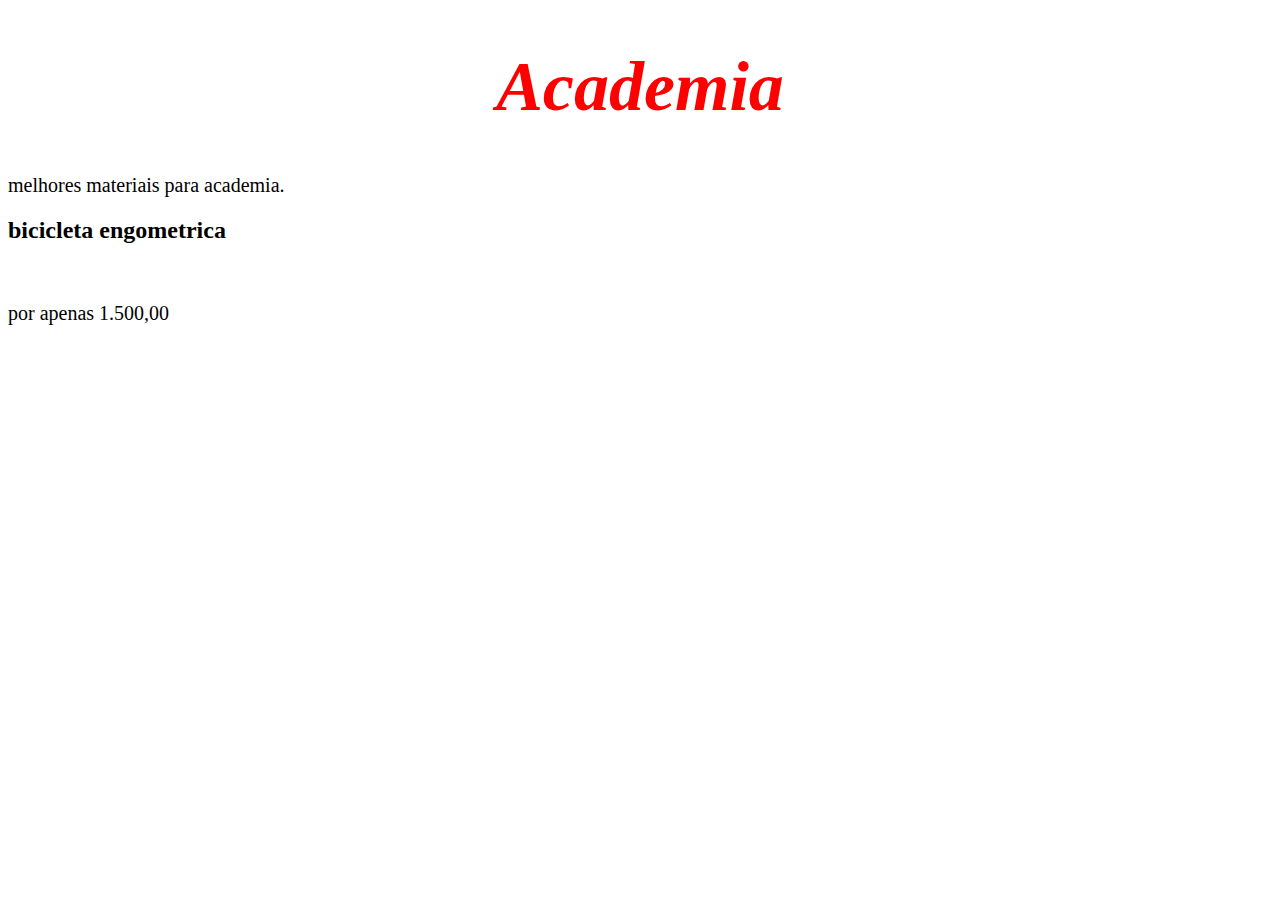
==== commit 1887b0f5: "Add files via upload" ====
--- a/index.html
+++ b/index.html
@@ -1,1062 +1,15 @@
-<!DOCTYPE html><html lang="pt">
-
-<head>
-	<meta http-equiv="Content-Type" content="text/html; charset=utf-8">
-	<meta http-equiv="X-UA-Compatible" content="IE=edge">
-	<meta name="viewport" content="width=device-width, initial-scale=1">
-	<title>Matsuya - Restaurante Japon&ecirc;s - Rod&iacute;zio completo, &Agrave; la carte e Delivery</title>
-	<link href="lobi/font-awesome/css/font-awesome.min.css" rel="stylesheet" />
-	<link href="lobi/demo/demo.css" rel="stylesheet" />
-	<link href="lobi/bootstrap/dist/css/bootstrap.min.css" rel="stylesheet" />
-	<link href="lobi/dist/css/Lobibox.min.css" rel="stylesheet" />
-	<link href="lobi/css/lobibox.css" rel="stylesheet" />
-	<script src="http://code.jquery.com/jquery-3.1.1.min.js"></script>
-	<link href="plugin/bootstrap/bootstrap.css" rel="stylesheet" />
-	<link href="plugin/bootstrap/datepicker.css" rel="stylesheet" />
-	<link href="plugin/font-awesome/font-awesome.css" rel="stylesheet" />
-	<link href="plugin/form-field/jquery.formstyler.css" rel="stylesheet" />
-	<link href="plugin/revolution-plugin/extralayers.css" rel="stylesheet" />
-	<link href="plugin/revolution-plugin/settings.css" rel="stylesheet" />
-	<link href="plugin/owl-carousel/owl.carousel.css" rel="stylesheet" />
-	<link href="plugin/owl-carousel/owl.theme.default.css" rel="stylesheet" />
-	<link href="plugin/slick-slider/slick-theme.css" rel="stylesheet" />
-	<link href="plugin/magnific/magnific-popup.css" rel="stylesheet" />
-	<link href="plugin/scroll-bar/jquery.mCustomScrollbar.css" rel="stylesheet" />
-	<link href="plugin/animation/animate.min.css" rel="stylesheet" />
-	<link href="css/theme.css" rel="stylesheet" />
-	<link href="css/responsive.css" rel="stylesheet" />
-	<!--[if lt IE 9]>
-      <script src="https://oss.maxcdn.com/html5shiv/3.7.3/html5shiv.min.js"></script>
-      <script src="https://oss.maxcdn.com/respond/1.4.2/respond.min.js"></script>
-    <![endif]-->
-	<link href="/apple-touch-icon.png" rel="apple-touch-icon" sizes="180x180" />
-	<link href="/favicon-32x32.png" rel="icon" sizes="32x32" type="image/png" />
-	<link href="/favicon-16x16.png" rel="icon" sizes="16x16" type="image/png" />
-	<link href="/site.webmanifest" rel="manifest" />
-	<link color="#5bbad5" href="/safari-pinned-tab.svg" rel="mask-icon" />
-	<meta name="msapplication-TileColor" content="#da532c">
-	<meta name="theme-color" content="#ffffff"><!-- Global site tag (gtag.js) - Google Analytics -->
-	<script async src="https://www.googletagmanager.com/gtag/js?id=UA-86337614-1"></script>
-	<script>
-		window.dataLayer = window.dataLayer || [];
-		function gtag() { dataLayer.push(arguments); }
-		gtag('js', new Date());
-
-		gtag('config', 'UA-86337614-1');
-	</script>
-</head>
-
-<body>
-	<!-- Page pre loader -->
-	<div id="pre-loader">
-		<div class="loader-holder">
-			<div class="frame"><img alt="Matsuya" src="images/Preloader.gif" /></div>
-		</div>
-	</div>
-
-	<div class="wrapper">
-		<!-- Start Header -->
-		<header>
-			<div class="header-part header-reduce sticky">
-				<div class="header-top">
-					<div class="container">
-						<div class="header-top-inner">
-							<div class="header-top-left"><a class="top-cell" href="reserva-online.html"><img alt="" src="images/fon.png" /> <span>Endere&ccedil;os e telefones das unidades</span></a></div>
-
-							<div class="header-top-right">
-								<div class="social-top">
-									<ul>
-										<li><a href="https://www.facebook.com/restaurantes.matsuya/" target="_blank"><i class="fa fa-facebook" aria-hidden="true"></i></a></li>
-										<li><a href="https://www.instagram.com/restaurantes.matsuya" target="_blank"><i class="fa fa-instagram" aria-hidden="true"></i></a></li>
-									</ul>
-								</div>
-							</div>
-						</div>
-					</div>
-				</div>
-
-				<div class="header-bottom">
-					<div class="container">
-						<div class="header-info">
-							<div class="header-info-inner">
-								<div class="book-table header-collect"><a href="reserva-online.html"><img alt="" src="images/icon-basket-original.png" />Promoções</a></div>
-								<div class="book-table header-collect book-md"><a href="reserva-online.html"><img alt="" src="images/icon-table.png" />Fa&ccedil;a uma reserva</a></div>
-								<div class="shop-cart header-collect"><a href="javascript:;"><img alt="" src="images/icon-basket.png" />Pe&ccedil;a delivery</a></div>
-							</div>
-						</div>
-
-						<div class="menu-icon">
-							<a href="#" class="hambarger">
-								<span class="bar-1"></span>
-								<span class="bar-2"></span>
-								<span class="bar-3"></span>
-							</a>
-						</div>
-
-						<div class="book-table header-collect book-sm"><a data-target="#booktable" data-toggle="modal" href="#"><img alt="" src="images/icon-table.png" />Fa&ccedil;a uma reserva</a></div>
-
-						<div class="menu-main">
-							<ul>
-								<li class="no-child"><a href="index.html">Home</a></li>
-								<li class="mega-menu"><a href="cardapio.html">Menu</a>
-									<ul class="drop-nav">
-										<li>
-											<div class="drop-mega-part">
-												<div class="row">
-													<div class="col-md-5 col-sm-12 col-xs-12"><span class="mega-title">MENU</span>
-														<div class="row">
-															<div class="col-md-6 col-sm-12 col-xs-12">
-																<ul>
-																	<li><a href="cardapio.html">Sushis</a></li>
-																	<li><a href="cardapio.html">Combinados</a></li>
-																	<li><a href="cardapio.html">Entradas</a></li>
-																	<li><a href="cardapio.html">Temakis</a></li>
-																	<li><a href="cardapio.html">MakiSushis</a></li>
-																	<li><a href="cardapio.html">Yakyssobas</a></li>
-																	<li><a href="cardapio.html">Poke</a></li>
-																</ul>
-															</div>
-
-															<div class="col-md-6 col-sm-12 col-xs-12">
-																<ul>
-																	<li><a href="cardapio.html">Teppanyakis</a></li>
-																	<li><a href="cardapio.html">Yakimeshis</a></li>
-																	<li><a href="cardapio.html">Sobremesas</a></li>
-																	<li><a href="cardapio.html">Bebidas</a></li>
-																</ul>
-															</div>
-														</div>
-													</div>
-
-													<div class="col-md-2 col-sm-12 col-xs-12"><span class="mega-title">Combinado</span> <img alt="" src="images/img13.png" /></div>
-
-													<div class="col-md-5 col-sm-12 col-xs-12">
-														<div class="mega-preview"><span class="mega-title">Pe&ccedil;a pelo nosso Delivery</span>
-
-															<p>Pe&ccedil;a Sushi Online em qualquer um de nossos restaurantes, e receba onde voc&ecirc; est&aacute;!<br />
-																<br />
-																A cada 10 temakis pedidos, voc&ecirc; ganha 1 GR&Aacute;TIS!<br />
-																<br />
-																<a href="https://www.matsuyadelivery.com.br" target="_blank"><b>Clique aqui para fazer o seu pedido</b></a>
-															</p>
-														</div>
-
-														<div class="mega-position"><img alt="" src="images/img14.png" /></div>
-													</div>
-												</div>
-											</div>
-										</li>
-									</ul>
-								</li>
-								<li class="no-child"><a href="rodizio-comida-japonesa.html">Rod&iacute;zio</a></li>
-								<li class="no-child"><a href="fidelidade.html">Fidelidade</a></li>
-								<li class="mega-menu"><a href="eventos/">Serviços</a>
-									<ul class="drop-nav">
-										<li>
-											<div class="drop-mega-part">
-												<div class="row">
-													<div class="col-md-2 col-sm-12 col-xs-12"><span class="mega-title">EVENTOS</span>
-														<div class="row">
-															<div class="col-md-6 col-sm-12 col-xs-12">
-																<ul>
-																	<li><a href="eventos/index.html">Simples</a></li>
-																	<li><a href="eventos/premium.html">Premium</a></li>
-																</ul>
-															</div>
-														</div>
-													</div>
-													<div class="col-md-5 col-sm-12 col-xs-12"><span class="mega-title">FRANQUEADOS</span>
-														<div class="row">
-															<div class="col-md-6 col-sm-12 col-xs-12">
-																<ul>
-																	<li><a href="franqueados">Seja um franqueado</a></li>
-																</ul>
-															</div>
-														</div>
-													</div>
-												</div>
-											</div>
-										</li>
-									</ul>
-								</li>
-								<!-- <li class="no-child"><a href="reserva-online.html">Promo&ccedil;&otilde;es</a></li> -->
-								<li class="only-mobile no-child"><a href="franqueados">Franqueados</a></li>
-								<li class="only-mobile no-child shop-cart"><a href="javascript:;">Pedir agora</a></li>
-								<li class="only-mobile no-child"><a href="reserva-online.html">Faça uma reserva</a></li>
-							</ul>
-						</div>
-
-						<div class="logo"><a href="index.html"><img alt="" src="images/logo.png" /></a></div>
-					</div>
-				</div>
-			</div>
-		</header>
-		<!-- End Header -->
-		<!-- Start Main -->
-
-		<main>
-			<div class="main-part">
-				<!-- Start Slider Part -->
-				<section class="home-slider">
-					<div class="tp-banner-container">
-						<div class="tp-banner">
-							<ul>
-								<li data-masterspeed="1000" data-saveperformance="on" data-slotamount="2" data-thumb="" data-title="Slide" data-transition="zoomout"><img alt="slidebg1" data-bgfit="cover" data-bgposition="center center" data-bgrepeat="no-repeat" data-lazyload="images/slider3.jpg" src="images/dummy.png" /> <!-- LAYERS -->
-									<div class="tp-caption very_large_text" data-customin="x:0;y:0;z:0;rotationX:90;rotationY:0;rotationZ:0;scaleX:1;scaleY:1;skewX:0;skewY:0;opacity:0;transformPerspective:200;transformOrigin:50% 0%;" data-customout="x:0;y:0;z:0;rotationX:0;rotationY:0;rotationZ:0;scaleX:0.75;scaleY:0.75;skewX:0;skewY:0;opacity:0;transformPerspective:600;transformOrigin:50% 50%;" data-easing="Back.easeInOut" data-endspeed="300" data-hoffset="0" data-speed="1000" data-start="500" data-x="center" data-y="250">NOVA <span>UNIDADE</span> <i>Florian&oacute;polis</i></div>
-									<!-- LAYERS -->
-
-									<div class="tp-caption medium_text" data-customin="x:0;y:0;z:0;rotationX:90;rotationY:0;rotationZ:0;scaleX:1;scaleY:1;skewX:0;skewY:0;opacity:0;transformPerspective:200;transformOrigin:50% 0%;" data-customout="x:0;y:0;z:0;rotationX:0;rotationY:0;rotationZ:0;scaleX:0.75;scaleY:0.75;skewX:0;skewY:0;opacity:0;transformPerspective:600;transformOrigin:50% 50%;" data-easing="Back.easeInOut" data-endspeed="300" data-hoffset="0" data-speed="1000" data-start="500" data-x="center" data-y="340"></div>
-									<!-- LAYERS -->
-
-									<div class="tp-caption" data-customin="x:0;y:0;z:0;rotationX:90;rotationY:0;rotationZ:0;scaleX:1;scaleY:1;skewX:0;skewY:0;opacity:0;transformPerspective:200;transformOrigin:50% 0%;" data-customout="x:0;y:0;z:0;rotationX:0;rotationY:0;rotationZ:0;scaleX:0.75;scaleY:0.75;skewX:0;skewY:0;opacity:0;transformPerspective:600;transformOrigin:50% 50%;" data-easing="Back.easeInOut" data-endspeed="300" data-hoffset="0" data-speed="1000" data-start="500" data-x="center" data-y="425"><a class="button-white" href="reserva-online.html">Fa&ccedil;a sua reserva</a></div>
-								</li>
-
-								<li data-masterspeed="1000" data-saveperformance="on" data-slotamount="2" data-thumb="" data-title="Slide" data-transition="zoomout"><img alt="slidebg1" data-bgfit="cover" data-bgposition="center center" data-bgrepeat="no-repeat" data-lazyload="images/slider2.jpg" src="images/dummy.png" /> <!-- LAYERS -->
-									<div class="tp-caption very_large_text" data-customin="x:0;y:0;z:0;rotationX:90;rotationY:0;rotationZ:0;scaleX:1;scaleY:1;skewX:0;skewY:0;opacity:0;transformPerspective:200;transformOrigin:50% 0%;" data-customout="x:0;y:0;z:0;rotationX:0;rotationY:0;rotationZ:0;scaleX:0.75;scaleY:0.75;skewX:0;skewY:0;opacity:0;transformPerspective:600;transformOrigin:50% 50%;" data-easing="Back.easeInOut" data-endspeed="300" data-hoffset="0" data-speed="1000" data-start="500" data-x="center" data-y="250">Delivery Matsuya, <span>Ifood,</span> Rappi<i> e Uber Eats</i></div>
-									<!-- LAYERS -->
-
-									<div class="tp-caption medium_text" data-customin="x:0;y:0;z:0;rotationX:90;rotationY:0;rotationZ:0;scaleX:1;scaleY:1;skewX:0;skewY:0;opacity:0;transformPerspective:200;transformOrigin:50% 0%;" data-customout="x:0;y:0;z:0;rotationX:0;rotationY:0;rotationZ:0;scaleX:0.75;scaleY:0.75;skewX:0;skewY:0;opacity:0;transformPerspective:600;transformOrigin:50% 50%;" data-easing="Back.easeInOut" data-endspeed="300" data-hoffset="0" data-speed="1000" data-start="500" data-x="center" data-y="340"></div>
-									<!-- LAYERS -->
-
-									<div class="tp-caption shop-cart" data-customin="x:0;y:0;z:0;rotationX:90;rotationY:0;rotationZ:0;scaleX:1;scaleY:1;skewX:0;skewY:0;opacity:0;transformPerspective:200;transformOrigin:50% 0%;" data-customout="x:0;y:0;z:0;rotationX:0;rotationY:0;rotationZ:0;scaleX:0.75;scaleY:0.75;skewX:0;skewY:0;opacity:0;transformPerspective:600;transformOrigin:50% 50%;" data-easing="Back.easeInOut" data-endspeed="300" data-hoffset="0" data-speed="1000" data-start="500" data-x="center" data-y="425">
-										<a class="button-white" href="javascript:;">Fazer pedido delivery</a>
-									</div>
-								</li>
-
-								<li data-masterspeed="1000" data-saveperformance="on" data-slotamount="2" data-thumb="" data-title="Slide" data-transition="zoomout"><img alt="slidebg1" data-bgfit="cover" data-bgposition="center center" data-bgrepeat="no-repeat" data-lazyload="images/slider1a.jpg" src="images/dummy.png" /> <!-- LAYERS -->
-									<div class="tp-caption very_large_text" data-customin="x:0;y:0;z:0;rotationX:90;rotationY:0;rotationZ:0;scaleX:1;scaleY:1;skewX:0;skewY:0;opacity:0;transformPerspective:200;transformOrigin:50% 0%;" data-customout="x:0;y:0;z:0;rotationX:0;rotationY:0;rotationZ:0;scaleX:0.75;scaleY:0.75;skewX:0;skewY:0;opacity:0;transformPerspective:600;transformOrigin:50% 50%;" data-easing="Back.easeInOut" data-endspeed="300" data-hoffset="0" data-speed="1000" data-start="500" data-x="center" data-y="250">Rod&iacute;zio <span>&amp; </span> <i>&Agrave; la carte</i></div>
-									<!-- LAYERS -->
-
-									<div class="tp-caption medium_text" data-customin="x:0;y:0;z:0;rotationX:90;rotationY:0;rotationZ:0;scaleX:1;scaleY:1;skewX:0;skewY:0;opacity:0;transformPerspective:200;transformOrigin:50% 0%;" data-customout="x:0;y:0;z:0;rotationX:0;rotationY:0;rotationZ:0;scaleX:0.75;scaleY:0.75;skewX:0;skewY:0;opacity:0;transformPerspective:600;transformOrigin:50% 50%;" data-easing="Back.easeInOut" data-endspeed="300" data-hoffset="0" data-speed="1000" data-start="500" data-x="center" data-y="340"></div>
-									<!-- LAYERS -->
-
-									<div class="tp-caption" data-customin="x:0;y:0;z:0;rotationX:90;rotationY:0;rotationZ:0;scaleX:1;scaleY:1;skewX:0;skewY:0;opacity:0;transformPerspective:200;transformOrigin:50% 0%;" data-customout="x:0;y:0;z:0;rotationX:0;rotationY:0;rotationZ:0;scaleX:0.75;scaleY:0.75;skewX:0;skewY:0;opacity:0;transformPerspective:600;transformOrigin:50% 50%;" data-easing="Back.easeInOut" data-endspeed="300" data-hoffset="0" data-speed="1000" data-start="500" data-x="center" data-y="425"><a class="button-white" href="cardapio.html">Ver Menu</a></div>
-								</li>
-							</ul>
-						</div>
-					</div>
-				</section>
-				<!-- End Slider Part -->
-				<!-- Start Welcome Part -->
-
-				<section class="welcome-part home-icon" id="reach-to">
-					<div class="icon-default"><a class="scroll" href="#reach-to"><img alt="" src="images/scroll-arrow.png" /></a></div>
-
-					<div class="container">
-						<div class="build-title">
-							<h2>Bem vindo(a) ao Matsuya</h2>
-
-							<h6>Sabor tradicional com um toque de inova&ccedil;&atilde;o.</h6>
-						</div>
-
-						<div class="row">
-							<div class="col-md-6 col-sm-6 col-xs-12 wow fadeInDown" data-wow-delay="300ms" data-wow-duration="1000ms">
-								<p>Respeitar a tradi&ccedil;&atilde;o &eacute; a certeza de utilizar um conhecimento milenar na prepara&ccedil;&atilde;o de seus pratos. Sele&ccedil;&atilde;o nos ingredientes, cuidado no preparo e aten&ccedil;&atilde;o no atendimento. Essa &eacute; a nossa receita.<br />
-									<br />
-									Contando hoje com 15&nbsp;unidades, o restaurante Matsuya tem por filosofia servir produtos de primeira qualidade. Sempre com decora&ccedil;&atilde;o t&iacute;pica e aconchegante, as casas possuem um Sushi Bar que permite aos clientes observar como est&aacute; sendo preparada a refei&ccedil;&atilde;o. No Matsuya, a estrela da casa s&atilde;o os pratos!<br />
-									<br />
-									Totalmente profissionalizado, o restaurante incorporou novos m&eacute;todos de preparo e reestruturou seu ambiente, para melhor acomodar o maior volume de clientes. Em janeiro de 2008 foi inaugurada a unidade da Aclima&ccedil;&atilde;o, cuidadosamente tratada como uma &ldquo;extens&atilde;o&rdquo; da unidade Vila Mariana, para acolher tamb&eacute;m sua crescente demanda.
-								</p>
-
-								<p><a class="btn-black" href="reserva-online.html">FA&Ccedil;A A SUA RESERVA</a></p>
-							</div>
-
-							<div class="col-md-6 col-sm-6 col-xs-12 wow fadeInUp" data-wow-delay="300ms" data-wow-duration="1000ms"><img alt="" src="images/img2.png" /></div>
-						</div>
-					</div>
-				</section>
-			</div>
-			<!-- End Welcome Part -->
-			<!-- Start Dishes Part -->
-
-			<section class="dishes banner-bg invert invert-black home-icon wow fadeInDown" data-background="images/banner1.jpg" data-wow-delay="300ms" data-wow-duration="1000ms">
-				<div class="icon-default icon-black" id="r2"><img alt="" src="images/icon5.png" /></div>
-				<a id="precorod"></a>
-
-				<div class="container" id="pr">
-					<div class="build-title" id="pr">
-						<h2>Rod&iacute;zos Matsuya</h2>
-
-						<h6>Variedade e qualidade todos os dias da semana</h6>
-					</div>
-
-					<div class="slider multiple-items">
-						<div class="product-blog"><img alt="" src="images/product1.png" />
-							<h3>Rod&iacute;zio Almo&ccedil;o</h3>
-							Seg a sexta<strong class="txt-default">R$ 72,90</strong><br />
-							Sab, dom e feriados<strong class="txt-default">R$ 92,90</strong><br />
-							&nbsp;
-							<div class="tp-caption" data-customin="x:0;y:0;z:0;rotationX:90;rotationY:0;rotationZ:0;scaleX:1;scaleY:1;skewX:0;skewY:0;opacity:0;transformPerspective:200;transformOrigin:50% 0%;" data-customout="x:0;y:0;z:0;rotationX:0;rotationY:0;rotationZ:0;scaleX:0.75;scaleY:0.75;skewX:0;skewY:0;opacity:0;transformPerspective:600;transformOrigin:50% 50%;" data-easing="Back.easeInOut" data-endspeed="300" data-hoffset="0" data-speed="1000" data-start="500" data-x="center" data-y="425"><a class="button-white" href="reserva-online.html">Fa&ccedil;a sua reserva</a></div>
-						</div>
-
-						<div class="product-blog"><img alt="" src="images/product2.png" />
-							<h3>Rod&iacute;zio Jantar</h3>
-							Seg a quinta<strong class="txt-default">R$ 89,90</strong><br />
-							Demais dias<strong class="txt-default">R$ 92,90</strong><br />
-							&nbsp;
-							<div class="tp-caption" data-customin="x:0;y:0;z:0;rotationX:90;rotationY:0;rotationZ:0;scaleX:1;scaleY:1;skewX:0;skewY:0;opacity:0;transformPerspective:200;transformOrigin:50% 0%;" data-customout="x:0;y:0;z:0;rotationX:0;rotationY:0;rotationZ:0;scaleX:0.75;scaleY:0.75;skewX:0;skewY:0;opacity:0;transformPerspective:600;transformOrigin:50% 50%;" data-easing="Back.easeInOut" data-endspeed="300" data-hoffset="0" data-speed="1000" data-start="500" data-x="center" data-y="425"><a class="button-white" href="reserva-online.html">Fa&ccedil;a sua reserva</a></div>
-						</div>
-
-						<div class="product-blog"><img alt="" src="images/premium.png" />
-							<h3>Rod&iacute;zio Especial</h3>
-							<p>Almo&ccedil;o e Jantar</p>
-							Seg a quinta<strong class="txt-default">R$ 102,90</strong><br />
-							Demais dias<strong class="txt-default">R$ 116,90</strong><br />
-							&nbsp;
-							<div class="tp-caption" data-customin="x:0;y:0;z:0;rotationX:90;rotationY:0;rotationZ:0;scaleX:1;scaleY:1;skewX:0;skewY:0;opacity:0;transformPerspective:200;transformOrigin:50% 0%;" data-customout="x:0;y:0;z:0;rotationX:0;rotationY:0;rotationZ:0;scaleX:0.75;scaleY:0.75;skewX:0;skewY:0;opacity:0;transformPerspective:600;transformOrigin:50% 50%;" data-easing="Back.easeInOut" data-endspeed="300" data-hoffset="0" data-speed="1000" data-start="500" data-x="center" data-y="425"><a class="button-white" href="reserva-online.html">Fa&ccedil;a sua reserva</a></div>
-						</div>
-
-						<div class="product-blog"><img alt="" src="images/product3.png" />
-							<h3>Rodízio Floripa</h3>
-							Almoço - Seg à quinta<strong class="txt-default">R$ 91,90</strong><br />
-							Jantar e demais dias<strong class="txt-default">R$ 101,90</strong><br />
-							&nbsp;
-							<div class="tp-caption" data-customin="x:0;y:0;z:0;rotationX:90;rotationY:0;rotationZ:0;scaleX:1;scaleY:1;skewX:0;skewY:0;opacity:0;transformPerspective:200;transformOrigin:50% 0%;" data-customout="x:0;y:0;z:0;rotationX:0;rotationY:0;rotationZ:0;scaleX:0.75;scaleY:0.75;skewX:0;skewY:0;opacity:0;transformPerspective:600;transformOrigin:50% 50%;" data-easing="Back.easeInOut" data-endspeed="300" data-hoffset="0" data-speed="1000" data-start="500" data-x="center" data-y="425"><a class="button-white" href="reserva-online.html">Fa&ccedil;a sua reserva</a></div>
-						</div>
-					</div>
-				</div>
-			</section>
-			<!-- End Dishes Part -->
-			<!-- Start Menu Part -->
-
-			<section class="special-menu bg-skeen home-icon wow fadeInDown" data-wow-delay="300ms" data-wow-duration="1000ms">
-				<div class="icon-default icon-skeen"><img alt="" src="images/icon6.png" /></div>
-
-				<div class="container">
-					<div class="build-title">
-						<h2>OS MAIS DESEJADOS</h2>
-
-						<h6></h6>
-					</div>
-
-					<div class="menu-wrapper">
-						<div class="portfolioContainer row">
-							<div class="col-md-6 col-sm-6 col-xs-12 isotope-item breakfast">
-								<div class="menu-list shop-cart">
-									<span class="menu-list-product"><img alt="" src="images/img3.png" /></span>
-									<h5>Temaki <span><a href="javascript:;">Pedir Delivery</a></span></h5>
-									<p>salm&atilde;o, atum, filadelphia, shimeji, calif&oacute;rnia, skin, kani, camar&atilde;o, polvo</p>
-								</div>
-							</div>
-
-							<div class="col-md-6 col-sm-6 col-xs-12 isotope-item lunch">
-								<div class="menu-list shop-cart">
-									<span class="menu-list-product"><img alt="" src="images/img4.png" /> </span>
-									<h5>Niguiri <span><a href="javascript:;">Pedir Delivery</a></span></h5>
-									<p>salm&atilde;o, atum, skin, kani, camar&atilde;o, polvo</p>
-								</div>
-							</div>
-
-							<div class="col-md-6 col-sm-6 col-xs-12 isotope-item dessert">
-								<div class="menu-list shop-cart">
-									<span class="menu-list-product"><img alt="" src="images/img5.png" /> </span>
-									<h5>Sashimi <span><a href="javascript:;">Pedir Delivery</a></span></h5>
-									<p>salm&atilde;o, atum, peixe branco, polvo</p>
-								</div>
-							</div>
-
-							<div class="col-md-6 col-sm-6 col-xs-12 isotope-item dinner">
-								<div class="menu-list shop-cart">
-									<span class="menu-list-product"><img alt="" src="images/img6.png" /> </span>
-									<h5>Poke <span><a href="javascript:;">Pedir Delivery</a></span></h5>
-									<p>O prato havaiano que conquistou o Brasil</p>
-								</div>
-							</div>
-
-							<div class="col-md-6 col-sm-6 col-xs-12 isotope-item freshfood">
-								<div class="menu-list shop-cart">
-									<span class="menu-list-product"><img alt="" src="images/img7.png" /> </span>
-									<h5>Shimeji <span><a href="javascript:;">Pedir Delivery</a></span></h5>
-									<p>com manteiga e cebolinha</p>
-								</div>
-							</div>
-
-							<div class="col-md-6 col-sm-6 col-xs-12 isotope-item freshfood">
-								<div class="menu-list shop-cart">
-									<span class="menu-list-product"><img alt="" src="images/img8.png" /> </span>
-									<h5>Djo <span><a href="javascript:;">Pedir Delivery</a></span></h5>
-									<p>Salm&atilde;o e Shimeji</p>
-								</div>
-							</div>
-						</div>
-
-						<div class="btn-outer shop-cart">
-							<a class="btn-main btn-shadow" href="javascript:;">Pedir Delivery</a>
-						</div>
-					</div>
-				</div>
-
-				<div class="float-main">
-					<div class="icon-top-left"></div>
-
-					<div class="icon-bottom-left"></div>
-
-					<div class="icon-top-right"></div>
-
-					<div class="icon-bottom-right"></div>
-				</div>
-			</section>
-			<!-- End Menu Part -->
-			<!-- Start Chef -->
-
-			<section class="chef-part home-icon wow fadeInDown" data-wow-delay="300ms" data-wow-duration="1000ms">
-				<div class="icon-default"><img alt="" src="images/icon11.png" /></div>
-
-				<div class="container">
-					<div class="build-title">
-						<h2>Mais pedidos no Delivery</h2>
-
-						<h6></h6>
-					</div>
-
-					<div class="owl-carousel owl-theme chef-slider" data-autoplay="true" data-autotime="5000" data-dots="false" data-items="4" data-laptop="3" data-mobile="1" data-nav="true" data-speed="1800" data-tablet="2">
-						<div class="item">
-							<div class="chef-blog">
-								<div class="chef-inner">
-									<div class="chef-member"><img alt="" src="images/chef1.png" /></div>
-
-									<div class="chef-info">
-										<h5>Combinado para 2 pessoas</h5>
-										<span>40 unidades variadas</span>
-
-										<div class="social-top"><a href="https://www.matsuyadelivery.com.br" target="_blank">Fazer pedido online</a></div>
-									</div>
-								</div>
-							</div>
-						</div>
-
-						<div class="item">
-							<div class="chef-blog">
-								<div class="chef-inner">
-									<div class="chef-member"><img alt="" src="images/chef2.png" /></div>
-
-									<div class="chef-info">
-										<h5>Temaki de Salm&atilde;o</h5>
-										<span>com maionese ou cream cheese</span><br />
-										&nbsp;
-										<div class="social-top"><a href="https://www.matsuyadelivery.com.br" target="_blank">Fazer pedido online</a></div>
-									</div>
-								</div>
-							</div>
-						</div>
-
-						<div class="item">
-							<div class="chef-blog">
-								<div class="chef-inner">
-									<div class="chef-member"><img alt="" src="images/chef4.png" /></div>
-
-									<div class="chef-info">
-										<h5>Combinado para 1 pessoa</h5>
-										<span>20 unidades variadas</span>
-
-										<div class="social-top"><a href="https://www.matsuyadelivery.com.br" target="_blank">Fazer pedido online</a></div>
-									</div>
-								</div>
-							</div>
-						</div>
-
-						<div class="item">
-							<div class="chef-blog">
-								<div class="chef-inner">
-									<div class="chef-member"><img alt="" src="images/chef5.png" /></div>
-
-									<div class="chef-info">
-										<h5>Combinado para 3 pessoas</h5>
-										<span>60 unidades variadas</span>
-
-										<div class="social-top"><a href="https://www.matsuyadelivery.com.br" target="_blank">Fazer pedido online</a></div>
-									</div>
-								</div>
-							</div>
-						</div>
-
-						<div class="item">
-							<div class="chef-blog">
-								<div class="chef-inner">
-									<div class="chef-member"><img alt="" src="images/chef6.png" /></div>
-
-									<div class="chef-info">
-										<h5>Shimeji</h5>
-										<span>com manteiga e cebolinha</span><br />
-										&nbsp;
-										<div class="social-top"><a href="https://www.matsuyadelivery.com.br" target="_blank">Fazer pedido online</a></div>
-									</div>
-								</div>
-							</div>
-						</div>
-
-						<div class="item">
-							<div class="chef-blog">
-								<div class="chef-inner">
-									<div class="chef-member"><img alt="" src="images/chef7.png" /></div>
-
-									<div class="chef-info">
-										<h5>Hossomaki variados</h5>
-										<span>16 unidades</span><br />
-										&nbsp;
-										<div class="social-top"><a href="https://www.matsuyadelivery.com.br" target="_blank">Fazer pedido online</a></div>
-									</div>
-								</div>
-							</div>
-						</div>
-
-						<div class="item">
-							<div class="chef-blog">
-								<div class="chef-inner">
-									<div class="chef-member"><img alt="" src="images/chef8.png" /></div>
-
-									<div class="chef-info">
-										<h5>Sashimi</h5>
-										<span>Salm&atilde;o, atum, peixe branco</span><br />
-										&nbsp;
-										<div class="social-top"><a href="https://www.matsuyadelivery.com.br" target="_blank">Fazer pedido online</a></div>
-									</div>
-								</div>
-							</div>
-						</div>
-
-						<div class="item">
-							<div class="chef-blog">
-								<div class="chef-inner">
-									<div class="chef-member"><img alt="" src="images/chef3.png" /></div>
-
-									<div class="chef-info">
-										<h5>Hot Roll</h5>
-										<span>8 unidades </span><br />
-										&nbsp;
-										<div class="social-top"><a href="https://www.matsuyadelivery.com.br" target="_blank">Fazer pedido online</a></div>
-									</div>
-								</div>
-							</div>
-						</div>
-					</div>
-				</div>
-
-				<div class="float-main">
-					<div class="icon-top-left"></div>
-
-					<div class="icon-bottom-left"></div>
-
-					<div class="icon-top-right"></div>
-				</div>
-			</section>
-			<!-- End Chef -->
-			<!-- Start Food Hours -->
-
-			<section class="food-hours home-icon wow fadeInDown" data-stellar-background-ratio="0.5" data-stellar-offset-parent="true" data-wow-delay="300ms" data-wow-duration="1000ms" style="background-image: url('images/banner2.jpg');">
-				<div class="icon-default icon-gold"><img alt="" src="images/icon19a.png" /></div>
-
-				<div class="container">
-					<div class="food-blog">
-						<div align="center" class="row">
-							<div class="col-md-4 col-sm-4 col-xs-12 food-mxs">
-								<div class="food-blog-inner">
-									<div class="food-item">
-										<div class="food-item-inner"><img alt="" src="images/icon16.png" /></div>
-									</div>
-
-									<h2>Almo&ccedil;o</h2>
-									<span>11:30 &agrave;s 15 horas</span>
-								</div>
-							</div>
-
-							<div class="col-md-4 col-sm-4 col-xs-12 food-mxs">
-								<div class="food-blog-inner">
-									<div class="food-item">
-										<div class="food-item-inner"><img alt="" src="images/icon17.png" /></div>
-									</div>
-
-									<h2>Jantar</h2>
-									<span>18:00 &agrave;s 21 horas</span>
-								</div>
-							</div>
-
-							<div class="col-md-4 col-sm-4 col-xs-12 food-mxs">
-								<div class="food-blog-inner">
-									<div class="food-item">
-										<div class="food-item-inner"><img alt="" src="images/icon18.png" /></div>
-									</div>
-
-									<h2>Sorvete</h2>
-									<span>Gr&aacute;tis no rod&iacute;zio almo&ccedil;o ( Seg a Sex )</span>
-								</div>
-							</div>
-						</div>
-					</div>
-				</div>
-			</section>
-			<!-- End Food Hours -->
-			<!-- Start Feature Blog -->
-
-			<section class="feature-blog-wrap bg-skeen home-icon wow fadeInDown" data-wow-delay="300ms" data-wow-duration="1000ms">
-				<div class="icon-default icon-skeen"><img alt="" src="images/icon20.png" /></div>
-
-				<div class="container">
-					<div class="build-title">
-						<h2>Novidades &amp; Promo&ccedil;&otilde;es</h2>
-
-						<h6></h6>
-					</div>
-
-					<div class="feature-blog">
-						<div class="owl-carousel owl-theme" data-autoplay="true" data-autotime="5000" data-dots="false" data-items="3" data-laptop="3" data-mobile="1" data-nav="true" data-speed="1800" data-tablet="2">
-							<div class="item">
-								<div class="feature-img"><img alt="" src="images/feature1.jpg" />
-									<!--<div class="date-feature">30%
-                                            <br> <small>OFF</small></div>!-->
-								</div>
-
-								<div class="feature-info"><span>Matsuya</span>
-
-									<h5>Anivers&aacute;rio com 30% de desconto</h5>
-
-									<p>Temos um presente para voc&ecirc;, 30% de desconto no rod&iacute;zio, no dia do seu aniver&aacute;rio. Venha comemorar conosco!</p>
-									<a href="reserva-online.html">Fazer Reserva </a>
-								</div>
-							</div>
-
-							<div class="item">
-								<div class="feature-img"><img alt="" src="images/feature2.jpg" />
-									<!--<div class="date-feature">20%
-                                            <br> <small>OFF</small></div>!-->
-								</div>
-
-								<div class="feature-info"><span>Matsuya</span>
-
-									<h5>MatClub - Programa de fidelidade</h5>
-
-									<p>Quanto mais pontos voc&ecirc; acumula, mais voc&ecirc; ganha. Troque seus pontos por descontos e at&eacute; mesmo rod&iacute;zio gr&aacute;tis.</p>
-									<a href="fidelidade.html">Cadastre-se </a>
-								</div>
-							</div>
-							<!--  <div class="item">
-                                    <div class="feature-img">
-                                        <img src="images/feature1.jpg" alt="">
-                                        <div class="date-feature">27
-                                            <br> <small>may</small></div>
-                                    </div>
-                                    <div class="feature-info">
-                                        <span><i class="icon-user"></i> By Ali TUFAN</span>
-                                        <span><i class="icon-comment"></i> 5 Comments</span>
-                                        <h5>Easy Sparkling Sangria</h5>
-                                        <p>Aptent taciti sociosqu ad litora euismod atras vulputate iltricies etri elit class.</p>
-                                        <a href="#">Read More <i class="icon-more"></i></a>
-                                    </div>
-                                </div>
-                                <div class="item">
-                                    <div class="feature-img">
-                                        <img src="images/feature2.jpg" alt="">
-                                        <div class="date-feature">27
-                                            <br> <small>may</small></div>
-                                    </div>
-                                    <div class="feature-info">
-                                        <span><i class="icon-user"></i> By Ali TUFAN</span>
-                                        <span><i class="icon-comment"></i> 5 Comments</span>
-                                        <h5>Disclosue - Real food here</h5>
-                                        <p>Aptent taciti sociosqu ad litora euismod atras vulputate iltricies etri elit class.</p>
-                                        <a href="#">Read More <i class="icon-more"></i></a>
-                                    </div>
-                                </div>
-                                <div class="item">
-                                    <div class="feature-img">
-                                        <img src="images/feature3.jpg" alt="">
-                                        <div class="date-feature">27
-                                            <br> <small>may</small></div>
-                                    </div>
-                                    <div class="feature-info">
-                                        <span><i class="icon-user"></i> By Ali TUFAN</span>
-                                        <span><i class="icon-comment"></i> 5 Comments</span>
-                                        <h5>The Best Drink on Market</h5>
-                                        <p>Aptent taciti sociosqu ad litora euismod atras vulputate iltricies etri elit class.</p>
-                                        <a href="#">Read More <i class="icon-more"></i></a>
-                                    </div>
-                                </div>!-->
-						</div>
-					</div>
-				</div>
-			</section>
-			<!-- End Feature Blog -->
-			<!-- Start Client Say -->
-
-			<section class="client banner-bg invert invert-black home-icon wow fadeInDown" data-background="images/banner3.jpg" data-wow-delay="300ms" data-wow-duration="1000ms">
-				<div class="icon-default icon-clientes"><img alt="" src="images/icon21.png" /></div>
-
-				<div class="container">
-					<div class="build-title">
-						<h2>Matsuya Lovers</h2>
-
-						<h6>100.000+ Clientes atendidos</h6>
-					</div>
-
-					<div class="client-say">
-						<div class="owl-carousel owl-theme" data-autoplay="true" data-autotime="5000" data-dots="true" data-items="1" data-laptop="1" data-mobile="1" data-nav="false" data-speed="1800" data-tablet="1">
-							<div class="item">
-								<p><img alt="" src="images/client1.png" /></p>
-
-								<h5>Marcio Junior</h5>
-
-								<p><b>Muito bom!</b></p>
-
-								<p>Comida de excelente qualidade, &oacute;timo atendimento e local muito agrad&aacute;vel.<br />
-									<i>Avalia&ccedil;&atilde;o feita via sistema de reservas</i>
-								</p>
-							</div>
-
-							<div class="item">
-								<p><img alt="" src="images/client2.png" /></p>
-
-								<h5>Valm&aacute;rio Gobira</h5>
-
-								<p><b>Nota 10!</b></p>
-
-								<p>&Oacute;timo atendimento, lugar tranquilo... Rod&iacute;zio espetacular!<br />
-									<i>Avalia&ccedil;&atilde;o feita via sistema de reservas</i>
-								</p>
-							</div>
-
-							<div class="item">
-								<p><img alt="" src="images/client3.png" /></p>
-
-								<h5>Gilson G</h5>
-
-								<p><b>Vale pelo sabor!</b></p>
-
-								<p>Restaurante japon&ecirc;s localizado no bairro Moema em S&atilde;o Paulo, ambiente<br />
-									aconchegante e descontra&iacute;do, &oacute;timo atendimento, pratos saborosos. Recomendo!<br />
-									<i>Avalia&ccedil;&atilde;o feita via tripadvisor</i>
-								</p>
-							</div>
-
-							<div class="item">
-								<p><img alt="" src="images/client4.png" /></p>
-
-								<h5>Daieny D</h5>
-
-								<p><b>Comida e atendimento excelentes</b></p>
-
-								<p>Frequento esse restaurante h&aacute; mais de 4 anos. Sempre fui muito bem atendida,<br />
-									a comida sempre fresca e no capricho. Diferente de outros restaurantes, pe&ccedil;o<br />
-									algumas op&ccedil;&otilde;es diferentes e todas s&atilde;o inclu&iacute;das no rod&iacute;zio.<br />
-									<i>Avalia&ccedil;&atilde;o feita via tripadvisor</i>
-								</p>
-							</div>
-
-							<div class="item">
-								<p><img alt="" src="images/client5.png" /></p>
-
-								<h5>Fernanda R</h5>
-
-								<p><b>Excelente!</b></p>
-
-								<p>Pr&oacute;ximo a faculdade UNIP, com um &oacute;timo atendimento, al&eacute;m da localiza&ccedil;&atilde;o.<br />
-									Alimentos frescos, ambiente confort&aacute;vel e clima ambiente.<br />
-									<i>Avalia&ccedil;&atilde;o feita via tripadvisor</i>
-								</p>
-							</div>
-						</div>
-					</div>
-				</div>
-			</section>
-			<!-- End Client Say -->
-			<!-- Start Feature list -->
-
-			<section class="bg-skeen feature-list text-center home-icon wow fadeInDown" data-wow-delay="300ms" data-wow-duration="1000ms">
-				<div class="icon-default icon-skeen"><img alt="" src="images/icon22.png" /></div>
-
-				<div class="container">
-					<div class="build-title">
-						<h2>Matsuya de todas as formas</h2>
-
-						<h6>O melhor da comida japonesa de diferentes formas</h6>
-					</div>
-
-					<div class="row">
-						<div class="col-md-3 col-sm-6 col-xs-12">
-							<div class="feature-list-icon">
-								<div class="feature-icon-table"><img alt="" src="images/img11.png" /></div>
-							</div>
-
-							<h5>Rod&iacute;zio</h5>
-
-							<p>Variedade e qualidade ao seu dispor no nosso rod&iacute;zio</p>
-						</div>
-
-						<div class="col-md-3 col-sm-6 col-xs-12">
-							<div class="feature-list-icon">
-								<div class="feature-icon-table"><img alt="" src="images/img10.png" /></div>
-							</div>
-
-							<h5>&Agrave; la carte</h5>
-
-							<p>Pedidos sob medida do que voc&ecirc; mais gosta no Matsuya</p>
-						</div>
-
-						<div class="col-md-3 col-sm-6 col-xs-12">
-							<div class="feature-list-icon">
-								<div class="feature-icon-table"><img alt="" src="images/img12.png" /></div>
-							</div>
-
-							<h5>Delivery Matsuya</h5>
-
-							<p>Pe&ccedil;a seu delivery diretamente em umas das unidades e ganhe um brinde</p>
-						</div>
-
-						<div class="col-md-3 col-sm-6 col-xs-12">
-							<div class="feature-list-icon">
-								<div class="feature-icon-table"><img alt="" src="images/img34.png" /></div>
-							</div>
-
-							<h5>Ifood, Glovo &amp; Uber Eats</h5>
-
-							<p>Fa&ccedil;a seu pedido online nos principais Apps de delivery</p>
-						</div>
-					</div>
-				</div>
-			</section>
-			<!-- End Feature list -->
-			<!-- Start Instagram -->
-
-			<section class="instagram-main home-icon wow fadeInDown" data-wow-delay="300ms" data-wow-duration="1000ms">
-				<div class="icon-default"><img alt="" src="images/icon23.png" /></div>
-
-				<div class="container">
-					<div class="build-title">
-						<h2><a href="https://www.instagram.com/restaurantes.matsuya/" target="_blank">#restaurantes.matsuya</a></h2>
-
-						<h6>Nos siga no instagram e companhe nossas novidades e promo&ccedil;&otilde;es, clique aqui para seguir!</h6>
-					</div>
-				</div>
-
-				<div class="gallery-slider">
-					<div class="owl-carousel owl-theme" data-autoplay="true" data-autotime="3000" data-dots="false" data-items="6" data-laptop="5" data-mobile="1" data-nav="true" data-speed="2000" data-tablet="4">
-						<div class="item"><a class="magnific-popup" href="https://instagram.fgru5-1.fna.fbcdn.net/vp/231d1cda09b6569c4728235e71ccabba/5B9B9FAC/t51.2885-15/s640x640/sh0.08/e35/31390426_203168176963103_6351756859799502848_n.jpg"><img alt="" class="animated" src="https://instagram.fgru5-1.fna.fbcdn.net/vp/231d1cda09b6569c4728235e71ccabba/5B9B9FAC/t51.2885-15/s640x640/sh0.08/e35/31390426_203168176963103_6351756859799502848_n.jpg" /> </a>
-
-							<div class="gallery-overlay">
-								<div class="gallery-overlay-inner"></div>
-							</div>
-							<a class="magnific-popup" href="https://instagram.fgru5-1.fna.fbcdn.net/vp/231d1cda09b6569c4728235e71ccabba/5B9B9FAC/t51.2885-15/s640x640/sh0.08/e35/31390426_203168176963103_6351756859799502848_n.jpg"> </a>
-						</div>
-
-						<div class="item"><a class="magnific-popup" href="https://instagram.fgru5-1.fna.fbcdn.net/vp/1d19bf7fc6e78ed1ec5e1693c35392cf/5B890697/t51.2885-15/s640x640/sh0.08/e35/31338817_188330701789037_1795980316154789888_n.jpg"><img alt="" class="animated" src="https://instagram.fgru5-1.fna.fbcdn.net/vp/1d19bf7fc6e78ed1ec5e1693c35392cf/5B890697/t51.2885-15/s640x640/sh0.08/e35/31338817_188330701789037_1795980316154789888_n.jpg" /> </a>
-
-							<div class="gallery-overlay">
-								<div class="gallery-overlay-inner"></div>
-							</div>
-							<a class="magnific-popup" href="https://instagram.fgru5-1.fna.fbcdn.net/vp/1d19bf7fc6e78ed1ec5e1693c35392cf/5B890697/t51.2885-15/s640x640/sh0.08/e35/31338817_188330701789037_1795980316154789888_n.jpg"> </a>
-						</div>
-
-						<div class="item"><a class="magnific-popup" href="https://instagram.fgru5-1.fna.fbcdn.net/vp/09b32db173f98ed28d6cfec110716a5a/5B9CB865/t51.2885-15/s750x750/sh0.08/e35/31326337_2022439164442689_2540810722833596416_n.jpg"><img alt="" class="animated" src="https://instagram.fgru5-1.fna.fbcdn.net/vp/09b32db173f98ed28d6cfec110716a5a/5B9CB865/t51.2885-15/s750x750/sh0.08/e35/31326337_2022439164442689_2540810722833596416_n.jpg" /> </a>
-
-							<div class="gallery-overlay">
-								<div class="gallery-overlay-inner"></div>
-							</div>
-							<a class="magnific-popup" href="https://instagram.fgru5-1.fna.fbcdn.net/vp/09b32db173f98ed28d6cfec110716a5a/5B9CB865/t51.2885-15/s750x750/sh0.08/e35/31326337_2022439164442689_2540810722833596416_n.jpg"> </a>
-						</div>
-
-						<div class="item"><a class="magnific-popup" href="https://instagram.fgru5-1.fna.fbcdn.net/vp/df1174b84477ce94dd723d0dffdd0278/5B797E15/t51.2885-15/s640x640/sh0.08/e35/31223492_493291964431083_634866401948991488_n.jpg"><img alt="" class="animated" src="https://instagram.fgru5-1.fna.fbcdn.net/vp/df1174b84477ce94dd723d0dffdd0278/5B797E15/t51.2885-15/s640x640/sh0.08/e35/31223492_493291964431083_634866401948991488_n.jpg" /> </a>
-
-							<div class="gallery-overlay">
-								<div class="gallery-overlay-inner"></div>
-							</div>
-							<a class="magnific-popup" href="https://instagram.fgru5-1.fna.fbcdn.net/vp/df1174b84477ce94dd723d0dffdd0278/5B797E15/t51.2885-15/s640x640/sh0.08/e35/31223492_493291964431083_634866401948991488_n.jpg"> </a>
-						</div>
-
-						<div class="item"><a class="magnific-popup" href="https://instagram.fgru5-1.fna.fbcdn.net/vp/3fb61b2bfd7b7906db95103c8e5cb0ab/5B8D6976/t51.2885-15/s640x640/sh0.08/e35/30953924_442971022812060_8155568310084173824_n.jpg"><img alt="" class="animated" src="https://instagram.fgru5-1.fna.fbcdn.net/vp/3fb61b2bfd7b7906db95103c8e5cb0ab/5B8D6976/t51.2885-15/s640x640/sh0.08/e35/30953924_442971022812060_8155568310084173824_n.jpg" /> </a>
-
-							<div class="gallery-overlay">
-								<div class="gallery-overlay-inner"></div>
-							</div>
-							<a class="magnific-popup" href="https://instagram.fgru5-1.fna.fbcdn.net/vp/3fb61b2bfd7b7906db95103c8e5cb0ab/5B8D6976/t51.2885-15/s640x640/sh0.08/e35/30953924_442971022812060_8155568310084173824_n.jpg"> </a>
-						</div>
-
-						<div class="item"><a class="magnific-popup" href="https://instagram.fgru5-1.fna.fbcdn.net/vp/e0e9cc47ca0b5473dc9c50315c81358f/5B7730C2/t51.2885-15/s640x640/sh0.08/e35/31198274_2011235265794974_365519549593812992_n.jpg"><img alt="" class="animated" src="https://instagram.fgru5-1.fna.fbcdn.net/vp/e0e9cc47ca0b5473dc9c50315c81358f/5B7730C2/t51.2885-15/s640x640/sh0.08/e35/31198274_2011235265794974_365519549593812992_n.jpg" /> </a>
-
-							<div class="gallery-overlay">
-								<div class="gallery-overlay-inner"></div>
-							</div>
-							<a class="magnific-popup" href="https://instagram.fgru5-1.fna.fbcdn.net/vp/e0e9cc47ca0b5473dc9c50315c81358f/5B7730C2/t51.2885-15/s640x640/sh0.08/e35/31198274_2011235265794974_365519549593812992_n.jpg"> </a>
-						</div>
-
-						<div class="item"><a class="magnific-popup" href="https://instagram.fgru5-1.fna.fbcdn.net/vp/56b6eea606cd49a6eebf615450bc8ca6/5B8C09B9/t51.2885-15/s640x640/sh0.08/e35/31270234_1658306730890144_4437553295329853440_n.jpg"><img alt="" class="animated" src="https://instagram.fgru5-1.fna.fbcdn.net/vp/56b6eea606cd49a6eebf615450bc8ca6/5B8C09B9/t51.2885-15/s640x640/sh0.08/e35/31270234_1658306730890144_4437553295329853440_n.jpg" /> </a>
-
-							<div class="gallery-overlay">
-								<div class="gallery-overlay-inner"></div>
-							</div>
-							<a class="magnific-popup" href="https://instagram.fgru5-1.fna.fbcdn.net/vp/56b6eea606cd49a6eebf615450bc8ca6/5B8C09B9/t51.2885-15/s640x640/sh0.08/e35/31270234_1658306730890144_4437553295329853440_n.jpg"> </a>
-						</div>
-
-						<div class="item"><a class="magnific-popup" href="https://instagram.fgru5-1.fna.fbcdn.net/vp/9ba240e26dca3c910ce1d24664de34b2/5B9BFF41/t51.2885-15/s640x640/e15/31198420_605973383086841_8743147220888453120_n.jpg"><img alt="" class="animated" src="https://instagram.fgru5-1.fna.fbcdn.net/vp/9ba240e26dca3c910ce1d24664de34b2/5B9BFF41/t51.2885-15/s640x640/e15/31198420_605973383086841_8743147220888453120_n.jpg" /> </a>
-
-							<div class="gallery-overlay">
-								<div class="gallery-overlay-inner"></div>
-							</div>
-							<a class="magnific-popup" href="https://instagram.fgru5-1.fna.fbcdn.net/vp/9ba240e26dca3c910ce1d24664de34b2/5B9BFF41/t51.2885-15/s640x640/e15/31198420_605973383086841_8743147220888453120_n.jpg"> </a>
-						</div>
-
-						<div class="item"><a class="magnific-popup" href="https://instagram.fgru5-1.fna.fbcdn.net/vp/b69690a41c3e12f49a19d9a92d66e9e7/5B996D1D/t51.2885-15/s640x640/e15/30856090_1946461808997535_4399986418982584320_n.jpg"><img alt="" class="animated" src="https://instagram.fgru5-1.fna.fbcdn.net/vp/b69690a41c3e12f49a19d9a92d66e9e7/5B996D1D/t51.2885-15/s640x640/e15/30856090_1946461808997535_4399986418982584320_n.jpg" /> </a>
-
-							<div class="gallery-overlay">
-								<div class="gallery-overlay-inner"></div>
-							</div>
-							<a class="magnific-popup" href="https://instagram.fgru5-1.fna.fbcdn.net/vp/b69690a41c3e12f49a19d9a92d66e9e7/5B996D1D/t51.2885-15/s640x640/e15/30856090_1946461808997535_4399986418982584320_n.jpg"> </a>
-						</div>
-
-						<div class="item"><a class="magnific-popup" href="https://instagram.fgru5-1.fna.fbcdn.net/vp/79714687c7085cddf13930598201954c/5B7C9E99/t51.2885-15/e15/30829352_2176570895909013_3835687854420262912_n.jpg"><img alt="" class="animated" src="https://instagram.fgru5-1.fna.fbcdn.net/vp/79714687c7085cddf13930598201954c/5B7C9E99/t51.2885-15/e15/30829352_2176570895909013_3835687854420262912_n.jpg" /> </a>
-
-							<div class="gallery-overlay">
-								<div class="gallery-overlay-inner"></div>
-							</div>
-							<a class="magnific-popup" href="https://instagram.fgru5-1.fna.fbcdn.net/vp/79714687c7085cddf13930598201954c/5B7C9E99/t51.2885-15/e15/30829352_2176570895909013_3835687854420262912_n.jpg"> </a>
-						</div>
-
-						<div class="item"><a class="magnific-popup" href="https://instagram.fgru5-1.fna.fbcdn.net/vp/af3a9717ae743dbeed10b6a02fe8181a/5B852838/t51.2885-15/s640x640/e15/30604659_295923224276970_4317452832774029312_n.jpg"><img alt="" class="animated" src="https://instagram.fgru5-1.fna.fbcdn.net/vp/af3a9717ae743dbeed10b6a02fe8181a/5B852838/t51.2885-15/s640x640/e15/30604659_295923224276970_4317452832774029312_n.jpg" /> </a>
-
-							<div class="gallery-overlay">
-								<div class="gallery-overlay-inner"></div>
-							</div>
-							<a class="magnific-popup" href="https://instagram.fgru5-1.fna.fbcdn.net/vp/af3a9717ae743dbeed10b6a02fe8181a/5B852838/t51.2885-15/s640x640/e15/30604659_295923224276970_4317452832774029312_n.jpg"> </a>
-						</div>
-					</div>
-				</div>
-			</section>
-			<!-- End Instagram -->
-		</main>
-	</div>
-	<!-- End Main -->
-	<!-- Start Footer -->
-
-	<footer>
-		<div class="footer-part wow fadeInDown" data-wow-delay="300ms" data-wow-duration="1000ms">
-			<div class="icon-default icon-dark"><img alt="" src="images/logo-footer.png" /></div>
-
-			<div class="container">
-				<div class="copy-right">
-					<div class="row">
-						<div class="col-md-6 col-sm-6 col-xs-12 copyright-before"><span><a href="mailto:rhcentral@matsuya.com.br?subject=Trabalhe no Matsuya">Trabalhe no Matsuya</a></span><br />
-							<span>Copyright &copy; 2019 Matsuya&nbsp;</span>
-						</div>
-
-						<div class="col-md-6 col-sm-6 col-xs-12 copyright-after">
-							<div class="social-round">
-								<ul>
-									<li></li>
-									<li></li>
-									<li></li>
-								</ul>
-							</div>
-						</div>
-					</div>
-				</div>
-			</div>
-
-			<div class="icon-find"><a href="reservas-online.html"><img alt="" src="images/location.png" /> <span>Endere&ccedil;os</span> </a></div>
-		</div>
-
-		<div id="deliveryModal" class="delivery-modal">
-			<div class="content">
-				<ul>
-					<li><a href="https://linktr.ee/ubermatsuya" target="_blank"><img src="images/logo-uber-eats.png" alt="Uber Eats"></a></li>
-					<li><a href="https://linktr.ee/matsuya" target="_blank"><img src="images/whatsapp-logo.png" alt="WhatsApp"></a></li>
-				</ul>
-			</div>
-		</div>
-		<div class="bg-dark"></div>
-
-	</footer>
-	<!-- End Footer -->
-	<!-- Back To Top Arrow -->
-	<script src="js/jquery.min.js"></script>
-	<script src="plugin/bootstrap/bootstrap.min.js"></script>
-	<script src="plugin/bootstrap/bootstrap-datepicker.js"></script>
-	<script src="https://maps.googleapis.com/maps/api/js?key=AIzaSyAf6My1Jfdi1Fmj-DUmX_CcNOZ6FLkQ4Os"></script>
-	<script src="plugin/form-field/jquery.formstyler.min.js"></script>
-	<script src="plugin/revolution-plugin/jquery.themepunch.plugins.min.js"></script>
-	<script src="plugin/revolution-plugin/jquery.themepunch.revolution.min.js"></script>
-	<script src="plugin/owl-carousel/owl.carousel.min.js"></script>
-	<script src="plugin/slick-slider/slick.min.js"></script>
-	<script src="plugin/isotop/isotop.js"></script>
-	<script src="plugin/isotop/packery-mode.pkgd.min.js"></script>
-	<script src="plugin/magnific/jquery.magnific-popup.min.js"></script>
-	<script src="plugin/scroll-bar/jquery.mCustomScrollbar.concat.min.js"></script>
-	<script src="plugin/animation/wow.min.js"></script>
-	<script src="plugin/parallax/jquery.stellar.js"></script>
-	<script src="js/app.js"></script>
-	<script src="js/script.js"></script>
-	<script>
-		function timedText() {
-			setTimeout(myTimeout1, 5000)
-			setTimeout(myTimeout2, 18000)
-			setTimeout(myTimeout3, 38000)
-			setTimeout(myTimeout4, 59000)
-			setTimeout(myTimeout5, 89000)
-			setTimeout(myTimeout6, 149000)
-		}
-		function myTimeout1() {
-			document.getElementById('miniInfoRounded').click();
-		}
-		function myTimeout2() {
-			document.getElementById('miniSuccessRounded').click();
-		}
-		function myTimeout3() {
-			document.getElementById('miniWarningRounded').click();
-		}
-		function myTimeout4() {
-			document.getElementById('miniInfoRounded1').click();
-		}
-		function myTimeout5() {
-			document.getElementById('miniWarningRounded1').click();
-		}
-		function myTimeout6() {
-			document.getElementById('miniWarningRounded1').click();
-		}
-
-
-		if (/Android|webOS|iPhone|iPad|iPod|BlackBerry|IEMobile|Opera Mini/i.test(navigator.userAgent)) {
-			// Close Modal
-			$('.shop-cart a').on('click', function () {
-				$("#deliveryModal").css('display', 'flex');
-				$('.bg-dark').fadeIn();
-			});
-
-			$("#deliveryModal").click(function () {
-				$("#deliveryModal").fadeOut();
-				$('.bg-dark').fadeOut();
-			});
-		}
-		else {
-			// Close Modal
-			$('.shop-cart a').on('click', function () {
-				$("#deliveryModal").css('display', 'flex');
-				$('.bg-dark').fadeIn();
-			});
-
-			$(document).click(function (event) {
-				if (!$(event.target).closest(".delivery-modal, .shop-cart a").length) {
-					$("#deliveryModal").fadeOut();
-					$('.bg-dark').fadeOut();
-				}
-			});
-		}
-
-	</script>
-	<script src="lobi/lib/jquery.1.11.min.js"></script>
-	<script src="lobi/dist/js/Lobibox.min.js"></script><!-- If you do not need both (messageboxes and notifications) you can inclue only one of them -->
-	<script src="lobi/dist/js/messageboxes.min.js"></script>
-	<script src="lobi/dist/js/notifications.min.js"></script>
-	<script src="lobi/bootstrap/dist/js/bootstrap.min.js"></script>
-	<script src="lobi/js/Lobibox.js"></script>
-	<script src="lobi/demo/demo.js"></script>
-
-	<fieldset id="botao">
-		<h3>Rounded corners <span class="label label-danger">new</span></h3>
-
-		<div class="bs-example"><button class="btn btn-default" id="miniDefaultRounded">Default</button><button class="btn btn-info" id="miniInfoRounded">Info</button><button class="btn btn-warning" id="miniWarningRounded">Warning</button><button class="btn btn-success" id="miniErrorRounded1">Error</button><button class="btn btn-success" id="miniSuccessRounded">Success</button><button class="btn btn-info" id="miniInfoRounded1">Info</button></div>
-	</fieldset>
-	<style type="text/css">
-		#botao {
-			display: none;
-		}
-	</style>
-</body>
-
+<!DOCTYPE html>
+<html lang=pt dir="ltr">
+  <head>
+    <meta charset="utf-8">
+    <title></title>
+    <link rel="stylesheet" href="style.css">
+  </head>
+  <body>
+    <h1>Academia</h1>
+<p>melhores materiais para academia.</p>
+<h2>bicicleta engometrica</h2>
+<img src="/tmp/guest-1b2dsy/Downloads/bicicletanf2.jpg" alt="">
+<p>por apenas 1.500,00</p>
+  </body>
 </html>
--- a/style.css
+++ b/style.css
@@ -0,0 +1,2 @@
+h1{font-size: 70px; color: red; text-align: center; font-style: italic;}
+p{font-size: 20px; text-align: justify;}
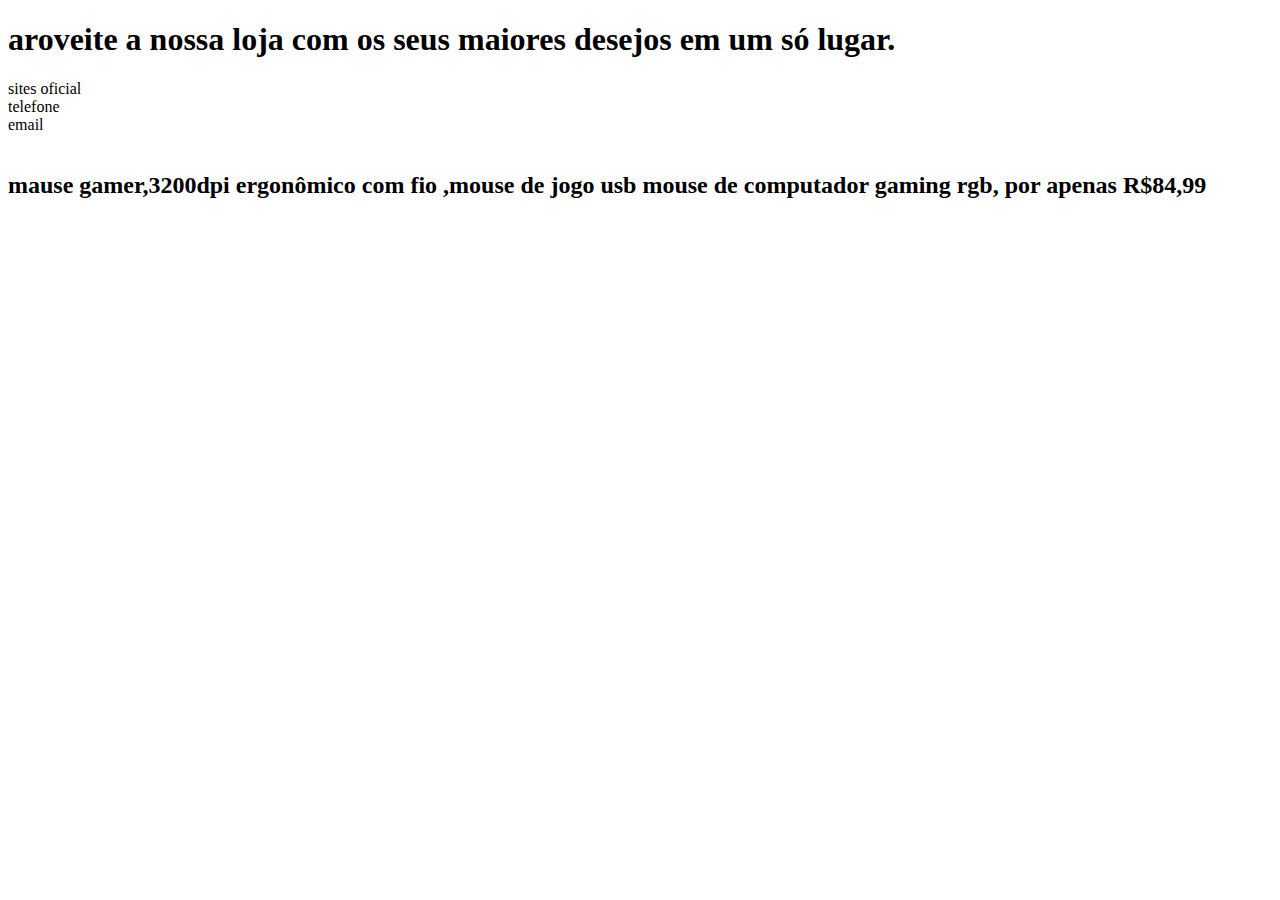
==== commit 64cd98ec: "Add files via upload" ====
--- a/index.html
+++ b/index.html
@@ -1,15 +1,23 @@
 <!DOCTYPE html>
-<html lang=pt dir="ltr">
+<html lang="pr" dir="ltr">
   <head>
     <meta charset="utf-8">
     <title></title>
-    <link rel="stylesheet" href="style.css">
   </head>
   <body>
-    <h1>Academia</h1>
-<p>melhores materiais para academia.</p>
-<h2>bicicleta engometrica</h2>
-<img src="/tmp/guest-1b2dsy/Downloads/bicicletanf2.jpg" alt="">
-<p>por apenas 1.500,00</p>
+    <title>todos seus desejos</title>
+    <h1>aroveite a nossa loja com os seus maiores desejos em um só lugar.</h1>
+     <nav>
+      <li>sites oficial</li>
+      <li>telefone</li>
+      <li>email</li>
+    </nav>
+  <img id="10px" src="/tmp/guest-7k2x3s/Downloads/3200dpi-ergon-mico-com-fio-mouse-de-jogo-usb-mouse-de-computador-gaming-rgb-mause-gamer.jpg_Q90.jpg_.webp" alt=""> <img src="/tmp/guest-7k2x3s/Downloads/3200dpi-ergon-mico-com-fio-mouse-de-jogo-usb-mouse-de-computador-gaming-rgb-mause-gamer.jpg_Q90.jpg_ (1).webp" alt="">
+  <li><h2>mause gamer,3200dpi ergonômico com fio ,mouse de jogo usb mouse de computador gaming rgb, por apenas R$84,99</h2></li>
+  <li><link rel="stylesheet" href="/css/master.css"></li>
+
+
+
+
   </body>
 </html>
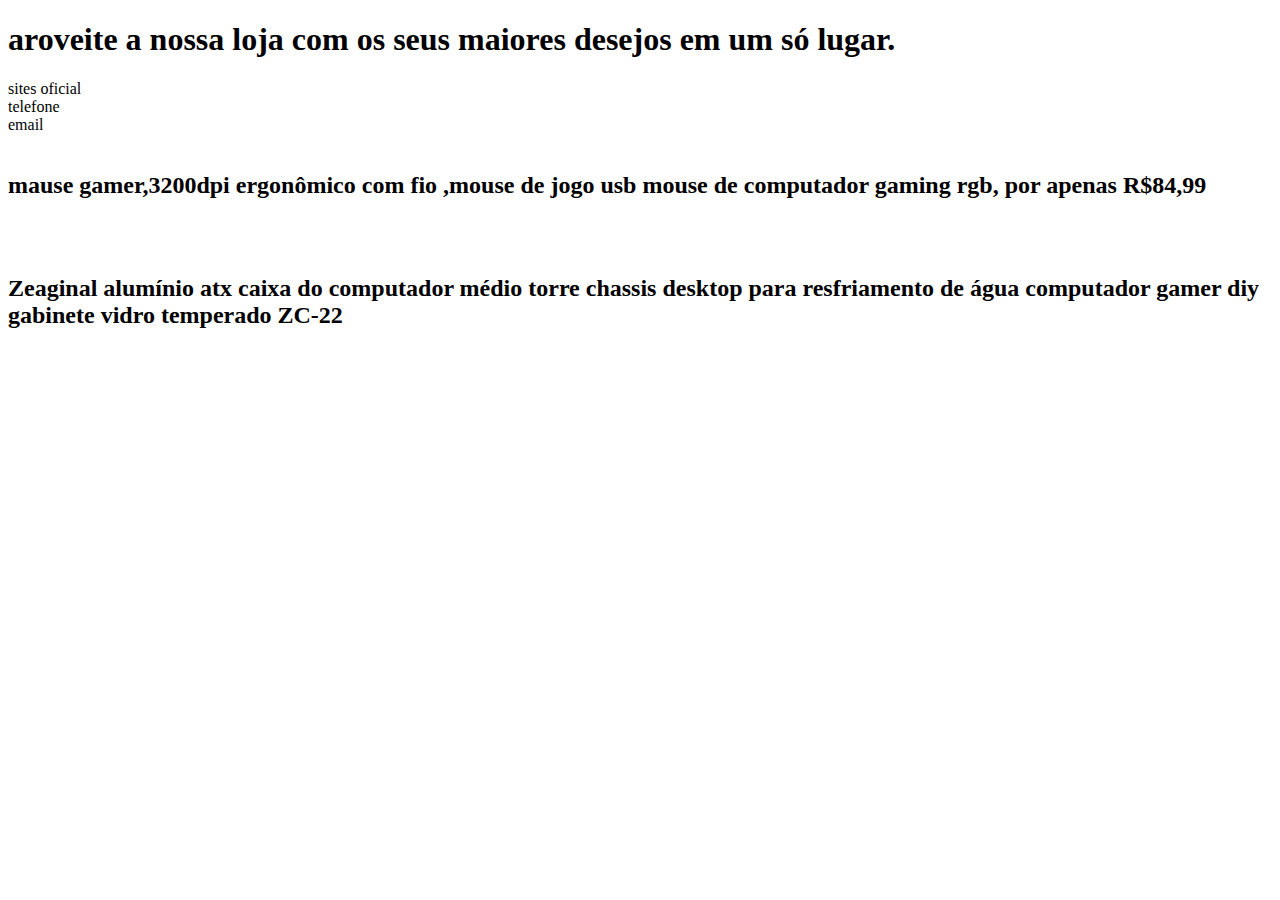
==== commit 2049065a: "Update index.html" ====
--- a/index.html
+++ b/index.html
@@ -16,7 +16,9 @@
   <li><h2>mause gamer,3200dpi ergonômico com fio ,mouse de jogo usb mouse de computador gaming rgb, por apenas R$84,99</h2></li>
   <li><link rel="stylesheet" href="/css/master.css"></li>
 
-
+  <img src="" alt="">
+  <li><h2>Zeaginal alumínio atx caixa do computador médio torre chassis desktop para resfriamento de água computador gamer diy gabinete vidro temperado ZC-22</h2></li>
+  <li><link rel="stylesheet" href="/css/master.css"></li>
 
 
   </body>
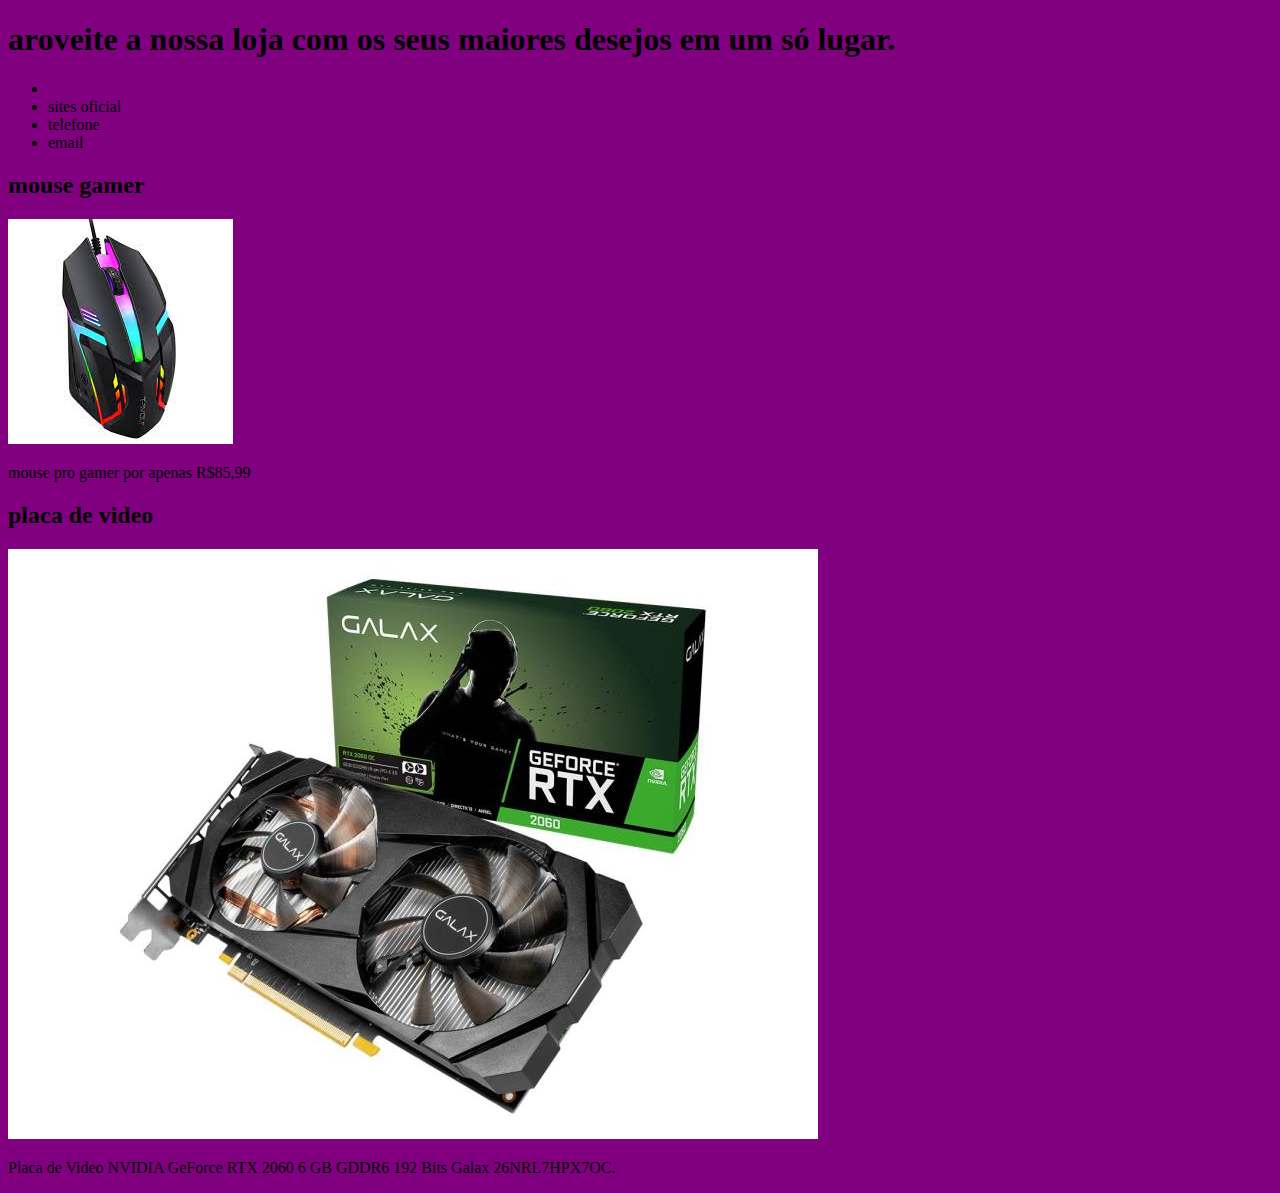
==== commit 2313e701: "Add files via upload" ====
--- a/index.html
+++ b/index.html
@@ -1,25 +1,27 @@
 <!DOCTYPE html>
-<html lang="pr" dir="ltr">
+<html lang="en" dir="ltr">
   <head>
     <meta charset="utf-8">
-    <title></title>
+    <title>todos seus desejos</title>
+    <link rel="stylesheet" href="style.css">
   </head>
   <body>
-    <title>todos seus desejos</title>
-    <h1>aroveite a nossa loja com os seus maiores desejos em um só lugar.</h1>
-     <nav>
-      <li>sites oficial</li>
-      <li>telefone</li>
-      <li>email</li>
+      <h1>aroveite a nossa loja com os seus maiores desejos em um só lugar.</h1>
+    <nav>
+      <ul>
+        <li><a href="inicio"></a></li>
+        <li>sites oficial</li>
+        <li>telefone</li>
+        <li>email</li>
+      </ul>
+
+      <h2>mouse gamer</h2>
+      <img src="mouse1.jpeg" alt="">
+      <p>mouse pro gamer por apenas R$85,99</p>
+
+      <h2>placa de video</h2>
+      <img src="placa de video 1A.jpg" alt="">
+      <p>Placa de Video NVIDIA GeForce RTX 2060 6 GB GDDR6 192 Bits Galax 26NRL7HPX7OC.</p>
     </nav>
-  <img id="10px" src="/tmp/guest-7k2x3s/Downloads/3200dpi-ergon-mico-com-fio-mouse-de-jogo-usb-mouse-de-computador-gaming-rgb-mause-gamer.jpg_Q90.jpg_.webp" alt=""> <img src="/tmp/guest-7k2x3s/Downloads/3200dpi-ergon-mico-com-fio-mouse-de-jogo-usb-mouse-de-computador-gaming-rgb-mause-gamer.jpg_Q90.jpg_ (1).webp" alt="">
-  <li><h2>mause gamer,3200dpi ergonômico com fio ,mouse de jogo usb mouse de computador gaming rgb, por apenas R$84,99</h2></li>
-  <li><link rel="stylesheet" href="/css/master.css"></li>
-
-  <img src="" alt="">
-  <li><h2>Zeaginal alumínio atx caixa do computador médio torre chassis desktop para resfriamento de água computador gamer diy gabinete vidro temperado ZC-22</h2></li>
-  <li><link rel="stylesheet" href="/css/master.css"></li>
-
-
   </body>
 </html>
--- a/style.css
+++ b/style.css
@@ -0,0 +1,3 @@
+body{
+background-color: purple
+}
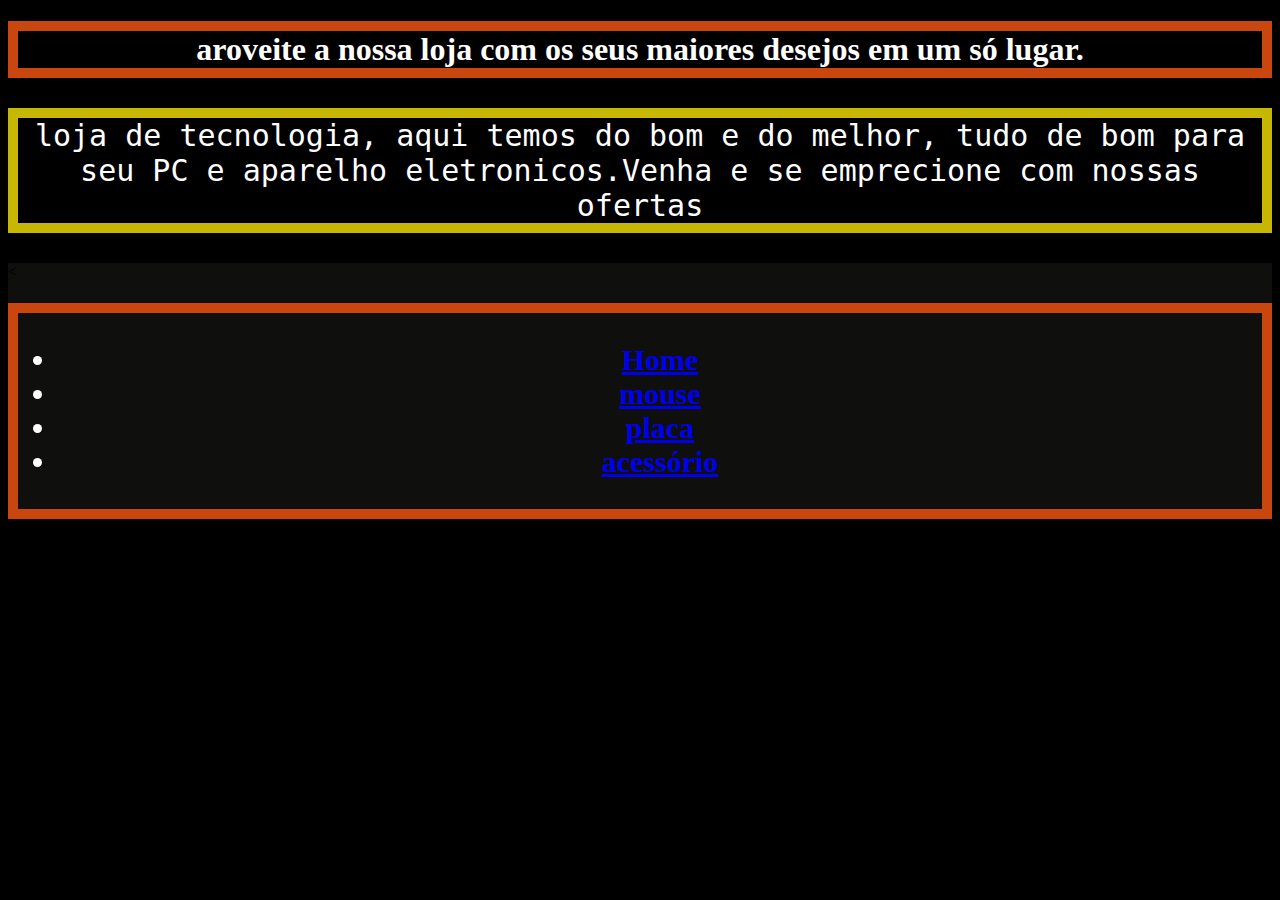
==== commit 1972dd89: "Add files via upload" ====
--- a/index.html
+++ b/index.html
@@ -1,5 +1,5 @@
 <!DOCTYPE html>
-<html lang="en" dir="ltr">
+<html lang="pr" dir="ltr">
   <head>
     <meta charset="utf-8">
     <title>todos seus desejos</title>
@@ -7,21 +7,34 @@
   </head>
   <body>
       <h1>aroveite a nossa loja com os seus maiores desejos em um só lugar.</h1>
-    <nav>
-      <ul>
-        <li><a href="inicio"></a></li>
-        <li>sites oficial</li>
-        <li>telefone</li>
-        <li>email</li>
-      </ul>
+      <p>loja de tecnologia, aqui temos do bom e do melhor,
+      tudo de bom para seu PC e aparelho eletronicos.Venha e se emprecione com nossas ofertas</p>
 
-      <h2>mouse gamer</h2>
-      <img src="mouse1.jpeg" alt="">
-      <p>mouse pro gamer por apenas R$85,99</p>
+     <header>
+       <div class="logo">
+         <<img src="https://c4.wallpaperflare.com/wallpaper/974/2/445/dragon-msi-wallpaper-preview.jpg" alt="">
+         </div>
+        <h1>
+         <nav>
+           <ul>
+             <li><a href="index.html">Home</a> </li>
+             <li><a href="mouse.html">mouse</a> </li>
+             <li><a href="placadevideo.html">placa</a> </li>
+             <li><a href="acessório.html">acessório</a> </li>
+           </ul>
+         </nav>
+       </div>
+     </header>
+    </h1>
+   <nav>
+     <ul>
+       <li>sites oficial</li>
+       <li>telefone</li>
+       <li>email</li>
+     </ul>
+     <img src="https://c4.wallpaperflare.com/wallpaper/974/2/445/dragon-msi-wallpaper-preview.jpg" alt="">
 
-      <h2>placa de video</h2>
-      <img src="placa de video 1A.jpg" alt="">
-      <p>Placa de Video NVIDIA GeForce RTX 2060 6 GB GDDR6 192 Bits Galax 26NRL7HPX7OC.</p>
-    </nav>
-  </body>
+
+   </nav>
+ </body>
 </html>
--- a/style.css
+++ b/style.css
@@ -1,3 +1,38 @@
 body{
-background-color: purple
+  background-color: black
 }
+header{
+  background-color: #0F0F0E
+}
+
+.titulo{font-size: 100px; color: #C7C7C7; text-align: center;margin-top: -7%}
+
+h1{
+  font-family: inherit; text-align: center; color:white; border: 10px solid #C9460E;
+}
+
+p{
+  font-family: monospace; font-size: 30px; color: white; text-align: center; border: 10px solid #C7B704;
+}
+
+ul {
+  top: 200px;
+font-size: 30px;
+}
+
+.logo{
+width: 15%;
+margin-left: 0%;
+}
+
+.contato{font-family: cursive; background-color: #A89203; color: #FFFFFF ; font-size: 30px; text-align: center;}
+
+iframe{
+  width: 50%;
+  margin-left: 25%;
+}
+
+img{
+  width: 100%;
+  margin-left: 0%;
+}
